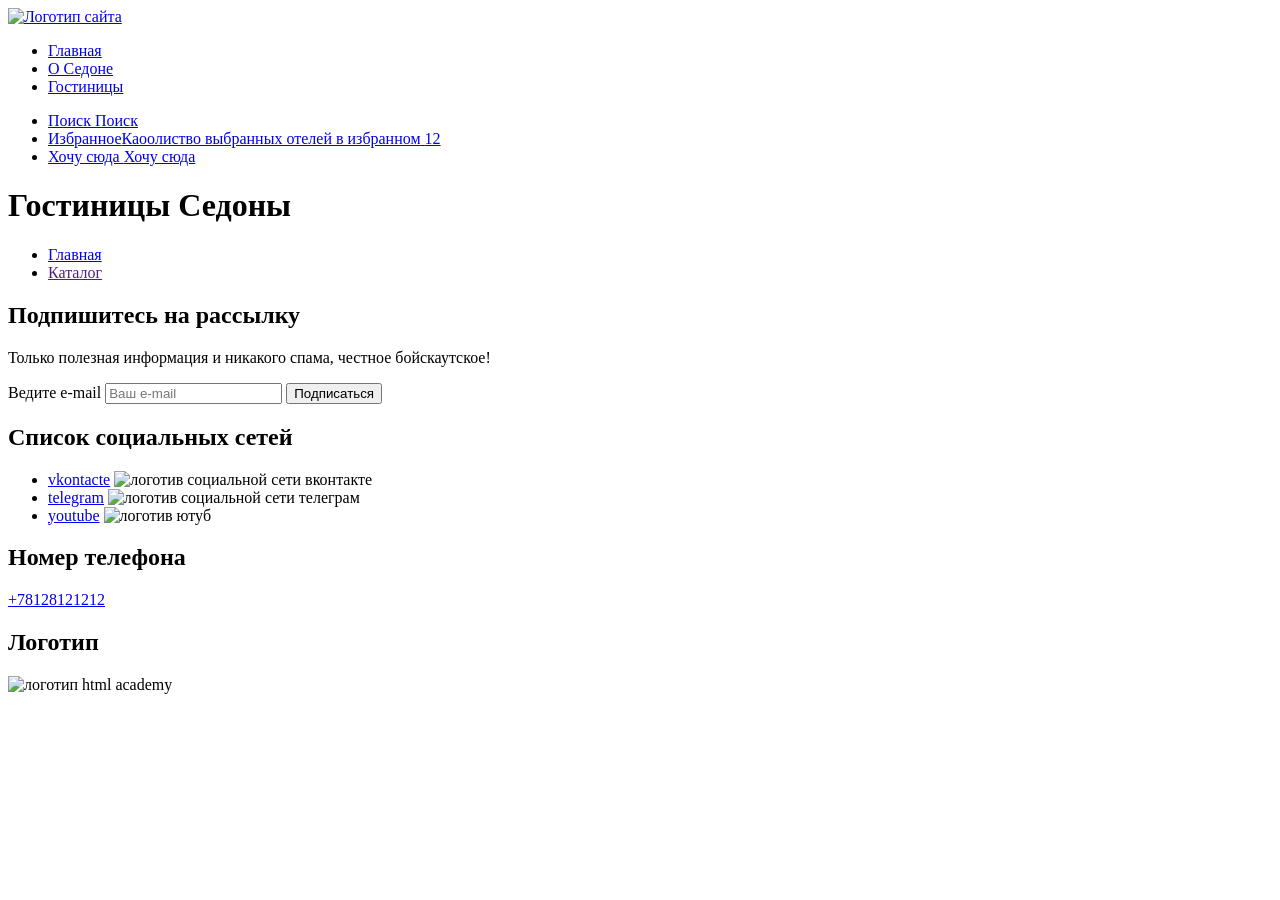
==== catalog.html @ b1a3b10a "Add files via upload внесла изменения на 2 странице" ====
<!DOCTYPE html>
<html lang="en">
<head>
    <meta charset="UTF-8">
    <meta name="viewport" content="width=device-width, initial-scale=1.0">
    <title>Document</title>
</head>
<body>
    <header class="page-header">
      <a href="index.html" class="logo" >
      <img src="#" alt="Логотип сайта" class="logo-image"></a>
      <nav class="navigation">
        <ul class="navigation-list">   
          <li class="navigation-item">
            <a class="navigation-link" href="about.html">Главная</a>
          </li>
          <li class="navigation-item">
            <a class="navigation-link" href="city.html">O Седоне</a>
          </li>
          <li class="navigation-item">
            <a class="navigation-link" href="Catalog.html">Гостиницы</a>
          </li>
        </ul>
      </nav>
      <nav>
        <ul class="navigation-list navigation-user">
          <li class="navigation-item">
            <a class="navigation-link-search" href="#">
              Поиск
              <span class="visually-hidden">Поиск</span>
            </a>
          </li>
          <li class="navigatio-item">
            <a class="navigation-link-favourites" href="#">
              Избранное<span class="visually-hidden"
                >Каоолиство выбранных отелей в избранном</span
              >
              <span class="likes-nambers">12</span>
            </a>
          </li>
          <li class="navigation-item">
            <a class="button-all" href="#"
              >Хочу сюда
              <span class="visually-hidden">Хочу сюда</span>
            </a>
          </li>
        </ul>
      </nav>
    </header>
    <main class="main-inner">
        <div>
            <h1>Гостиницы Седоны</h1>
            <ul class="breadcrambs">
                <li class="breadcrambs-item">
                    <a class="breadcrambs-link" href="index.html">Главная</a>
                </li>
                <li class="breadcrambs-item">
                    <a class="breadcrambs-link" href="">Каталог</a>
                </li>
            </ul>
            <form class="main-filter" action="https://htmlacademy.ru/" method="get">
                
            </form>
        </div>
    </main>




    <section>
      <div class="text-wite">
        <h2>Подпишитесь на рассылку</h2>
        <p>
          Только полезная информация и никакого спама, честное бойскаутское!
        </p>
      </div>
      <form
        class="subcribe-form"
        action="https://htmlacademy.ru/"
        method="post"
      >
        <label class="visually-hidden" for="subcribe-form">Ведите e-mail</label>
        <input
          type="email"
          name="user-email"
          id="subcribe-form"
          placeholder="Ваш e-mail">
        <button class="button-all" type="submit">Подписаться</button>
      </form>
    </section>


    <footer class="page-footer">
      
      <section class="footer-icons">
        <h2 class="visually-hidden">Список социальных сетей</h2>
        
        <ul>
          <li><a class="visually-hidden" href="https://vk.com/htmlacademy">vkontacte</a>
          <img src="#" alt="логотив социальной сети вконтакте"></li>

          <li><a class="visually-hidden" href="https://t.me/htmlacademy">telegram</a>
          <img src="#" alt="логотив социальной сети телеграм"></li>

          <li><a class="visually-hidden" href=https://www.youtube.com/user/htmlacademyru>youtube</a>
          <img src="#" alt="логотив ютуб"></li>
        </ul>
      </section>
      
      
      <section>
        <h2 class="visually-hidden">Номер телефона</h2>
        <a class="contact-phone" href="tel:+78128121212">+78128121212</a>
      </section>
      
      <section>
        <h2 class="visually-hidden">Логотип</h2>
        <a class="visually-hidden" href="#">
          
        </a>
        <img src="#" alt="логотип html academy">
      </section>
    </footer>
    
</body>
</html>
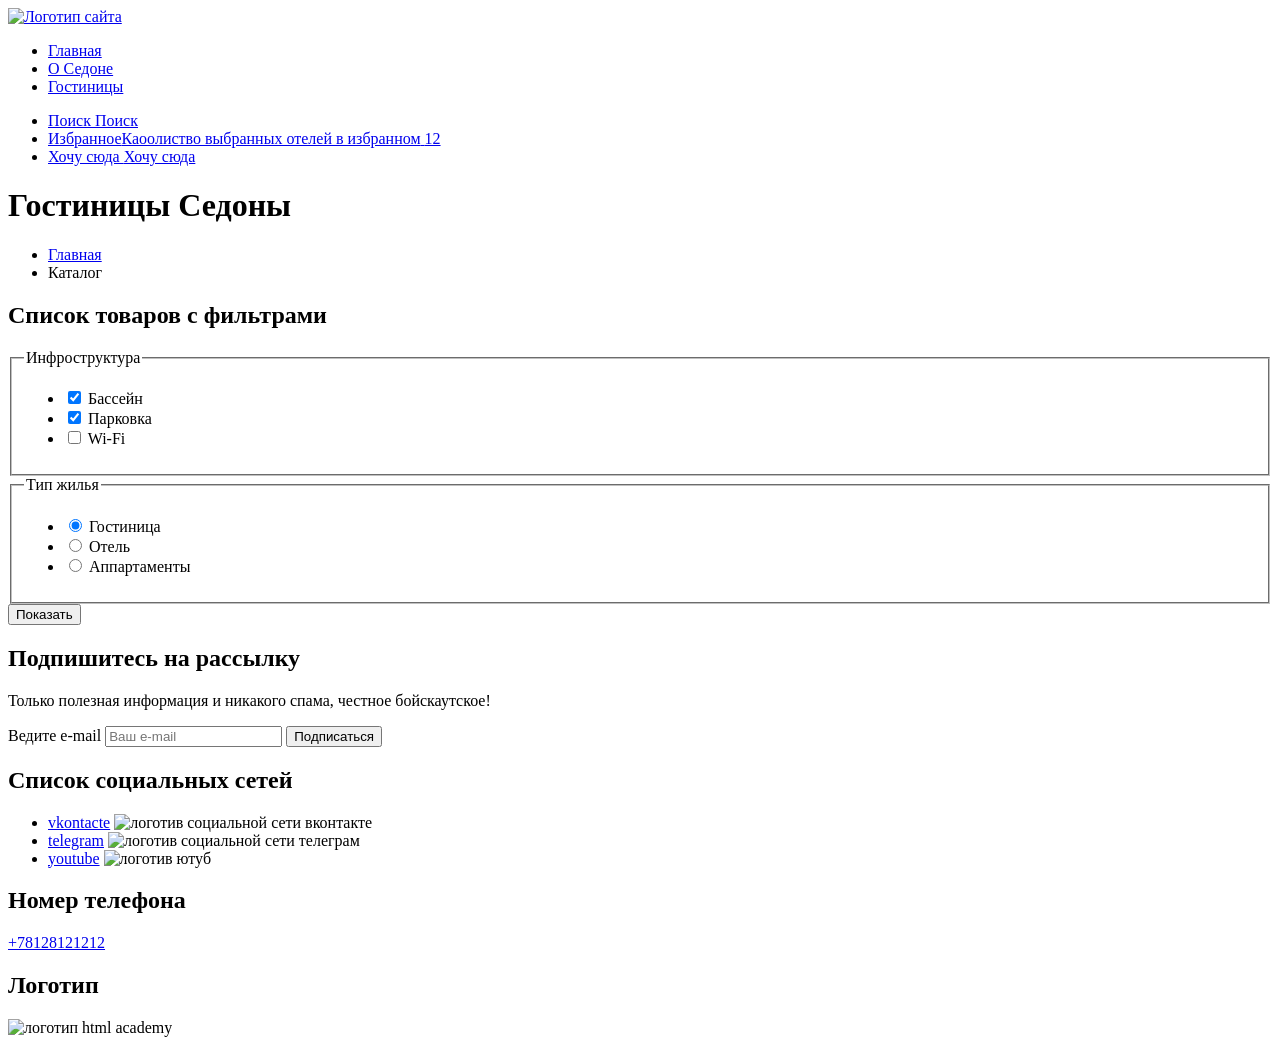
==== commit 518d9049: "Add files via upload добавление фильтров" ====
--- a/catalog.html
+++ b/catalog.html
@@ -1,126 +1,194 @@
-<!DOCTYPE html>
-<html lang="en">
-<head>
-    <meta charset="UTF-8">
-    <meta name="viewport" content="width=device-width, initial-scale=1.0">
-    <title>Document</title>
-</head>
-<body>
-    <header class="page-header">
-      <a href="index.html" class="logo" >
-      <img src="#" alt="Логотип сайта" class="logo-image"></a>
-      <nav class="navigation">
-        <ul class="navigation-list">   
-          <li class="navigation-item">
-            <a class="navigation-link" href="about.html">Главная</a>
-          </li>
-          <li class="navigation-item">
-            <a class="navigation-link" href="city.html">O Седоне</a>
-          </li>
-          <li class="navigation-item">
-            <a class="navigation-link" href="Catalog.html">Гостиницы</a>
-          </li>
-        </ul>
-      </nav>
-      <nav>
-        <ul class="navigation-list navigation-user">
-          <li class="navigation-item">
-            <a class="navigation-link-search" href="#">
-              Поиск
-              <span class="visually-hidden">Поиск</span>
-            </a>
-          </li>
-          <li class="navigatio-item">
-            <a class="navigation-link-favourites" href="#">
-              Избранное<span class="visually-hidden"
-                >Каоолиство выбранных отелей в избранном</span
-              >
-              <span class="likes-nambers">12</span>
-            </a>
-          </li>
-          <li class="navigation-item">
-            <a class="button-all" href="#"
-              >Хочу сюда
-              <span class="visually-hidden">Хочу сюда</span>
-            </a>
-          </li>
-        </ul>
-      </nav>
-    </header>
-    <main class="main-inner">
-        <div>
-            <h1>Гостиницы Седоны</h1>
-            <ul class="breadcrambs">
-                <li class="breadcrambs-item">
-                    <a class="breadcrambs-link" href="index.html">Главная</a>
-                </li>
-                <li class="breadcrambs-item">
-                    <a class="breadcrambs-link" href="">Каталог</a>
-                </li>
-            </ul>
-            <form class="main-filter" action="https://htmlacademy.ru/" method="get">
-                
-            </form>
-        </div>
-    </main>
-
-
-
-
-    <section>
-      <div class="text-wite">
-        <h2>Подпишитесь на рассылку</h2>
-        <p>
-          Только полезная информация и никакого спама, честное бойскаутское!
-        </p>
-      </div>
-      <form
-        class="subcribe-form"
-        action="https://htmlacademy.ru/"
-        method="post"
-      >
-        <label class="visually-hidden" for="subcribe-form">Ведите e-mail</label>
-        <input
-          type="email"
-          name="user-email"
-          id="subcribe-form"
-          placeholder="Ваш e-mail">
-        <button class="button-all" type="submit">Подписаться</button>
-      </form>
-    </section>
-
-
-    <footer class="page-footer">
-      
-      <section class="footer-icons">
-        <h2 class="visually-hidden">Список социальных сетей</h2>
-        
-        <ul>
-          <li><a class="visually-hidden" href="https://vk.com/htmlacademy">vkontacte</a>
-          <img src="#" alt="логотив социальной сети вконтакте"></li>
-
-          <li><a class="visually-hidden" href="https://t.me/htmlacademy">telegram</a>
-          <img src="#" alt="логотив социальной сети телеграм"></li>
-
-          <li><a class="visually-hidden" href=https://www.youtube.com/user/htmlacademyru>youtube</a>
-          <img src="#" alt="логотив ютуб"></li>
-        </ul>
-      </section>
-      
-      
-      <section>
-        <h2 class="visually-hidden">Номер телефона</h2>
-        <a class="contact-phone" href="tel:+78128121212">+78128121212</a>
-      </section>
-      
-      <section>
-        <h2 class="visually-hidden">Логотип</h2>
-        <a class="visually-hidden" href="#">
-          
-        </a>
-        <img src="#" alt="логотип html academy">
-      </section>
-    </footer>
-    
-</body>
-</html>+<!DOCTYPE html>
+<html lang="en">
+  <head>
+    <meta charset="UTF-8" />
+    <meta name="viewport" content="width=device-width, initial-scale=1.0" />
+    <title>Document</title>
+  </head>
+  <body>
+    <header class="page-header">
+      <a href="index.html" class="logo">
+        <img src="#" alt="Логотип сайта" class="logo-image"
+      /></a>
+      <nav class="navigation">
+        <ul class="navigation-list">
+          <li class="navigation-item">
+            <a class="navigation-link" href="about.html">Главная</a>
+          </li>
+          <li class="navigation-item">
+            <a class="navigation-link" href="city.html">O Седоне</a>
+          </li>
+          <li class="navigation-item">
+            <a class="navigation-link" href="Catalog.html">Гостиницы</a>
+          </li>
+        </ul>
+      </nav>
+      <nav>
+        <ul class="navigation-list navigation-user">
+          <li class="navigation-item">
+            <a class="navigation-link-search" href="#">
+              Поиск
+              <span class="visually-hidden">Поиск</span>
+            </a>
+          </li>
+          <li class="navigatio-item">
+            <a class="navigation-link-favourites" href="#">
+              Избранное<span class="visually-hidden"
+                >Каоолиство выбранных отелей в избранном</span
+              >
+              <span class="likes-nambers">12</span>
+            </a>
+          </li>
+          <li class="navigation-item">
+            <a class="button-all" href="#"
+              >Хочу сюда
+              <span class="visually-hidden">Хочу сюда</span>
+            </a>
+          </li>
+        </ul>
+      </nav>
+    </header>
+    <main class="main-inner">
+      <div>
+        <h1>Гостиницы Седоны</h1>
+        <ul class="breadcrambs">
+          <li class="breadcrambs-item">
+            <a class="breadcrambs-link" href="index.html">Главная</a>
+          </li>
+          <li class="breadcrambs-item">
+            <a class="breadcrambs-link">Каталог</a>
+          </li>
+        </ul>
+        <form
+          class="main-filter"
+          action="https://htmlacademy.ru/"
+          method="get"
+        ></form>
+      </div>
+      <section class="catalog-products">
+        <h2 class="visually-hidden">Список товаров с фильтрами</h2>
+        <form
+          class="catalo-filter"
+          accept="https://htmlacademy.ru/"
+          method="get"
+        >
+          <fieldset class="catalo-filter-group">
+            <legend class="catalo-filter-title" >Инфроструктура</legend>
+            <ul class="catalo-filter-list">
+             <li class="catalo-filter-item">
+              <label class="control">
+              <input type="checkbox" name="swimming-pool" checked>
+              Бассейн
+              </label>
+            </li>
+
+            <li class="catalo-filter-item">
+              <label class="control">
+              <input type="checkbox" name="parking-space" checked>
+              Парковка
+              </label>
+            </li>
+
+            <li class="catalo-filter-item">
+              <label class="control">
+              <input type="checkbox" name="wi-fi-web">
+              Wi-Fi
+              </label>
+            </li>
+          </fieldset >
+
+          <fieldset class="catalo-filter-group">
+            <legend class="catalo-filter-title" >Тип жилья</legend>
+            <ul class="catalo-filter-list">
+             <li class="catalo-filter-item">
+              <label class="control">
+              <input type="radio" name="swimming-pool" checked>
+              Гостиница
+              </label>
+            </li>
+
+            <li class="catalo-filter-item">
+              <label class="control">
+              <input type="radio" name="parking-space">
+              Отель
+              </label>
+            </li>
+
+            <li class="catalo-filter-item">
+              <label class="control">
+              <input type="radio" name="wi-fi-web">
+              Аппартаменты
+              </label>
+            </li>
+          </fieldset>
+
+
+
+          <button class="button-form" type="submit">Показать</button>
+        </form>
+      </section>
+    </main>
+
+    <section>
+      <div class="text-wite">
+        <h2>Подпишитесь на рассылку</h2>
+        <p>
+          Только полезная информация и никакого спама, честное бойскаутское!
+        </p>
+      </div>
+      <form
+        class="subcribe-form"
+        action="https://htmlacademy.ru/"
+        method="post"
+      >
+        <label class="visually-hidden" for="subcribe-form">Ведите e-mail</label>
+        <input
+          type="email"
+          name="user-email"
+          id="subcribe-form"
+          placeholder="Ваш e-mail"
+        />
+        <button class="button-all" type="submit">Подписаться</button>
+      </form>
+    </section>
+
+    <footer class="page-footer">
+      <section class="footer-icons">
+        <h2 class="visually-hidden">Список социальных сетей</h2>
+
+        <ul>
+          <li>
+            <a class="visually-hidden" href="https://vk.com/htmlacademy"
+              >vkontacte</a
+            >
+            <img src="#" alt="логотив социальной сети вконтакте" />
+          </li>
+
+          <li>
+            <a class="visually-hidden" href="https://t.me/htmlacademy"
+              >telegram</a >
+            <img src="#" alt="логотив социальной сети телеграм" />
+          </li>
+
+          <li>
+            <a class="visually-hidden"
+            href=https://www.youtube.com/user/htmlacademy
+            >youtube</a >
+            <img src="#" alt="логотив ютуб">
+          </li>
+        </ul>
+      </section>
+
+      <section>
+        <h2 class="visually-hidden">Номер телефона</h2>
+        <a class="contact-phone" href="tel:+78128121212">+78128121212</a>
+      </section>
+
+      <section>
+        <h2 class="visually-hidden">Логотип</h2>
+        <a class="visually-hidden" href="#"> </a>
+        <img src="#" alt="логотип html academy" />
+      </section>
+    </footer>
+  </body>
+</html>
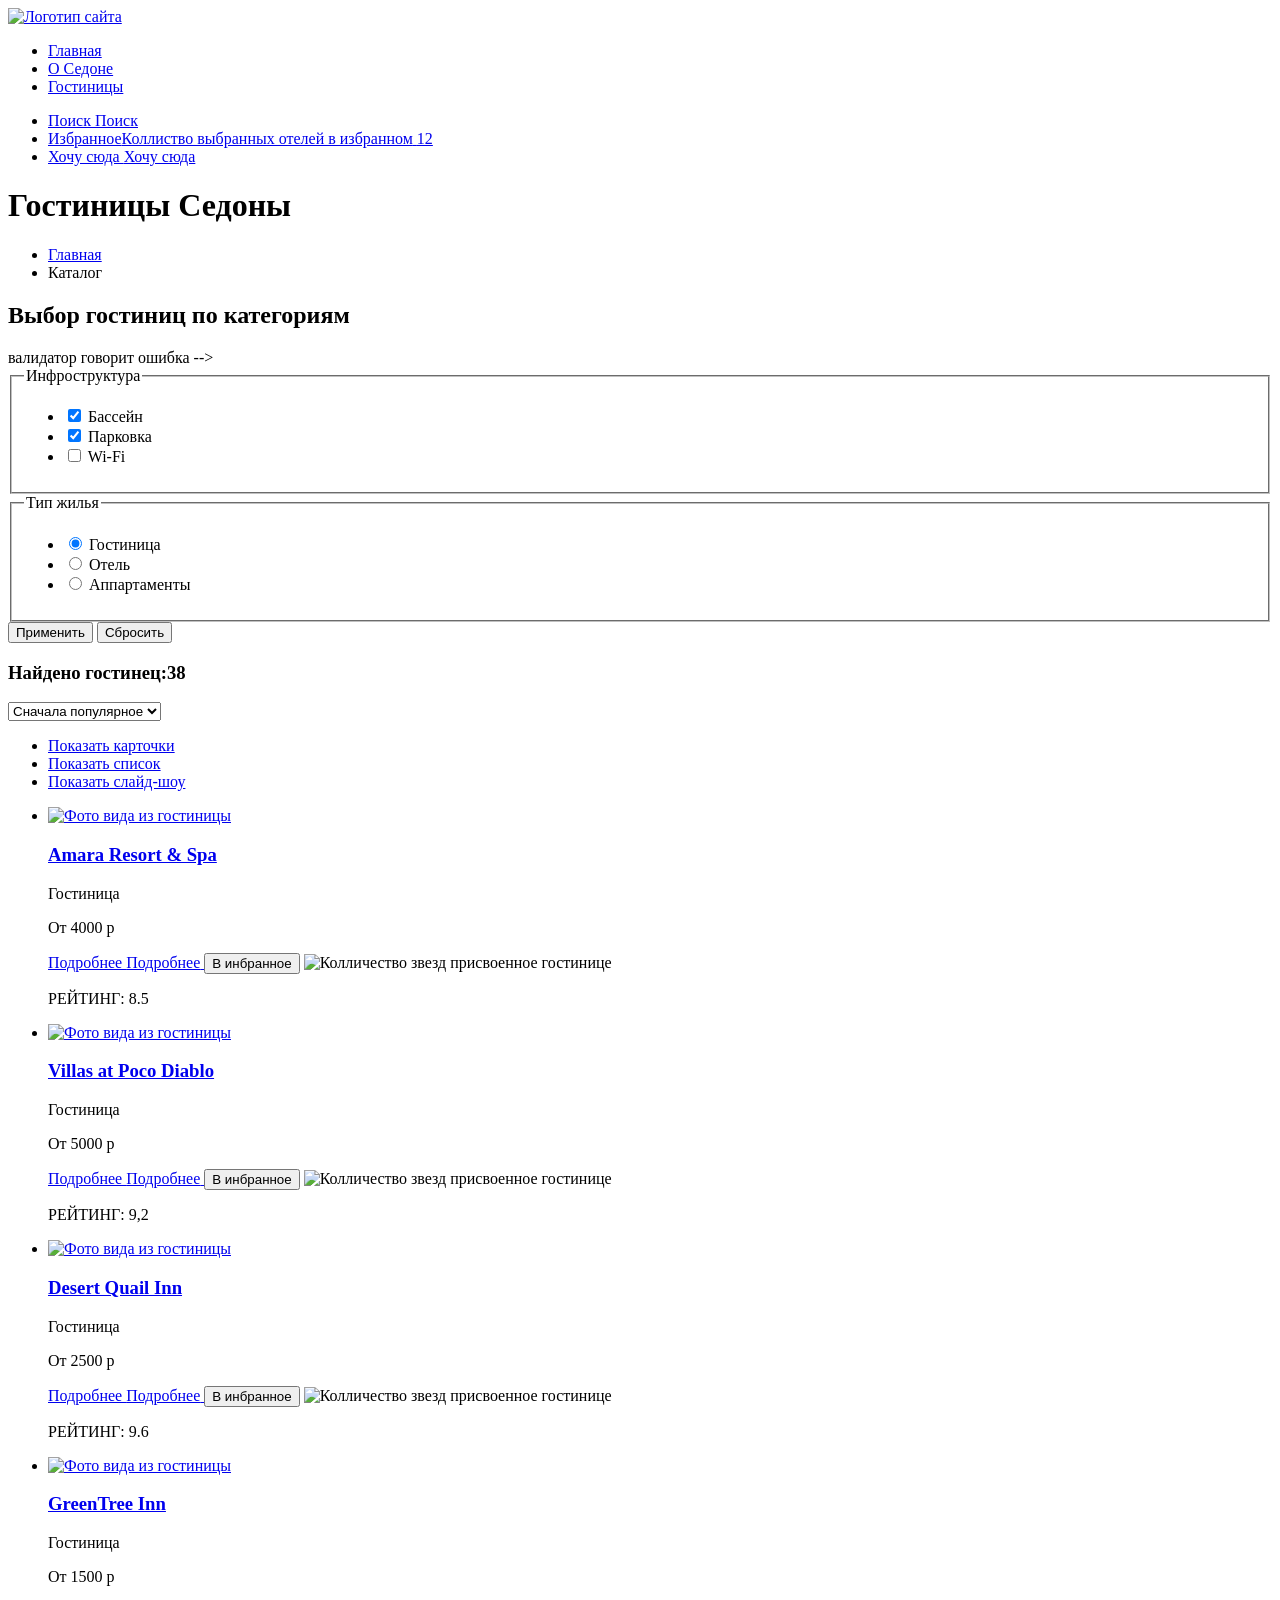
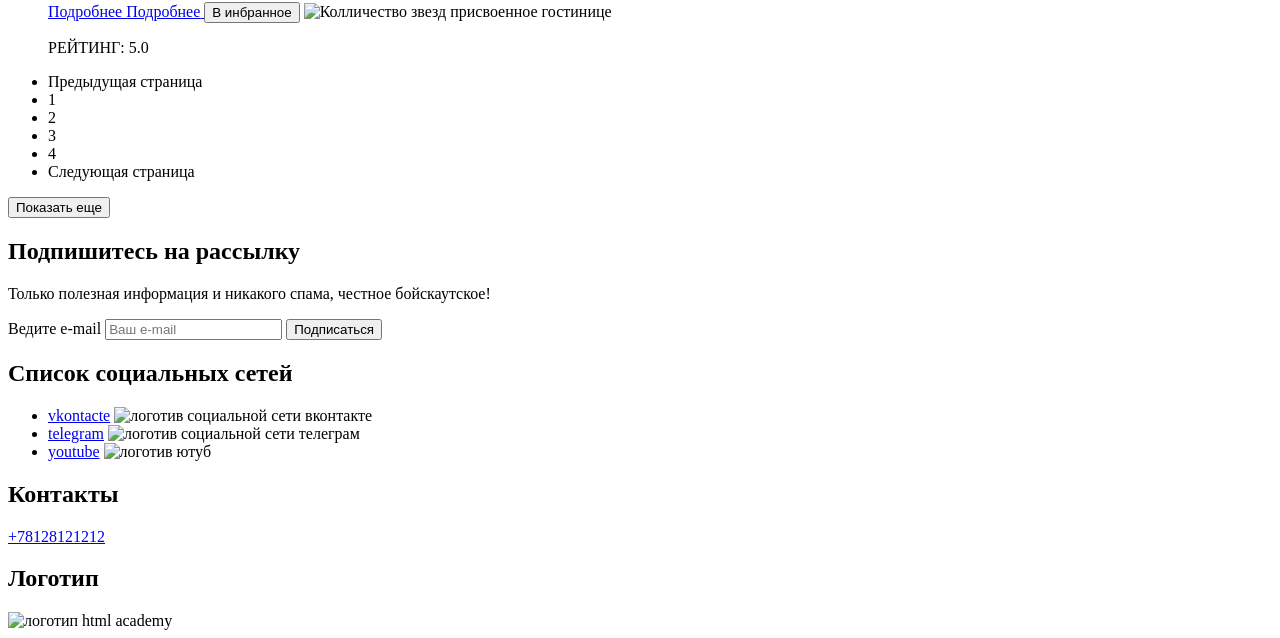
==== commit 127b0d51: "Add files via upload исправление ошибок после эфира" ====
--- a/catalog.html
+++ b/catalog.html
@@ -1,15 +1,14 @@
 <!DOCTYPE html>
 <html lang="en">
   <head>
-    <meta charset="UTF-8" />
-    <meta name="viewport" content="width=device-width, initial-scale=1.0" />
+    <meta charset="UTF-8">
+    <meta name="viewport" content="width=device-width, initial-scale=1.0">
     <title>Document</title>
   </head>
   <body>
     <header class="page-header">
       <a href="index.html" class="logo">
-        <img src="#" alt="Логотип сайта" class="logo-image"
-      /></a>
+        <img src="#" alt="Логотип сайта" class="logo-image"></a>
       <nav class="navigation">
         <ul class="navigation-list">
           <li class="navigation-item">
@@ -34,7 +33,7 @@
           <li class="navigatio-item">
             <a class="navigation-link-favourites" href="#">
               Избранное<span class="visually-hidden"
-                >Каоолиство выбранных отелей в избранном</span
+                >Коллиство выбранных отелей в избранном</span
               >
               <span class="likes-nambers">12</span>
             </a>
@@ -66,66 +65,210 @@
         ></form>
       </div>
       <section class="catalog-products">
-        <h2 class="visually-hidden">Список товаров с фильтрами</h2>
+        <h2 class="visually-hidden">Выбор гостиниц по категориям</h2>
         <form
-          class="catalo-filter"
-          accept="https://htmlacademy.ru/"
+          class="catalog-filter"
           method="get"
-        >
-          <fieldset class="catalo-filter-group">
-            <legend class="catalo-filter-title" >Инфроструктура</legend>
-            <ul class="catalo-filter-list">
-             <li class="catalo-filter-item">
-              <label class="control">
-              <input type="checkbox" name="swimming-pool" checked>
-              Бассейн
-              </label>
-            </li>
-
-            <li class="catalo-filter-item">
+          <!-- action="https://echo.htmlacademy.ru"> валидатор говорит ошибка -->
+          <fieldset class="catalog-filter-group">
+            <legend class="catalog-filter-title" >Инфроструктура</legend>
+            <ul class="catalog-filter-list">
+             <li class="catalog-filter-item">
+              <label class="control">
+               <input type="checkbox" name="swimming-pool" checked>
+               Бассейн
+              </label>
+             </li>
+
+             <li class="catalog-filter-item">
               <label class="control">
               <input type="checkbox" name="parking-space" checked>
               Парковка
               </label>
-            </li>
-
-            <li class="catalo-filter-item">
+             </li>
+
+             <li class="catalog-filter-item">
               <label class="control">
               <input type="checkbox" name="wi-fi-web">
               Wi-Fi
               </label>
-            </li>
-          </fieldset >
-
-          <fieldset class="catalo-filter-group">
-            <legend class="catalo-filter-title" >Тип жилья</legend>
-            <ul class="catalo-filter-list">
-             <li class="catalo-filter-item">
-              <label class="control">
-              <input type="radio" name="swimming-pool" checked>
+              </li>
+            </ul>
+
+          </fieldset>
+
+          <fieldset class="catalog-filter-group">
+            <legend class="catalog-filter-title" >Тип жилья</legend>
+            <ul class="catalog-filter-list">
+             <li class="catalog-filter-item">
+              <label class="control">
+              <input type="radio" name="product-group" checked>
               Гостиница
               </label>
-            </li>
-
-            <li class="catalo-filter-item">
-              <label class="control">
-              <input type="radio" name="parking-space">
+              </li>
+
+              <li class="catalog-filter-item">
+              <label class="control">
+              <input type="radio" name="product-group">
               Отель
               </label>
-            </li>
-
-            <li class="catalo-filter-item">
-              <label class="control">
-              <input type="radio" name="wi-fi-web">
+              </li>
+
+              <li class="catalog-filter-item">
+              <label class="control">
+              <input type="radio" name="product-group">
               Аппартаменты
               </label>
-            </li>
+              </li>
+            </ul>
           </fieldset>
-
-
-
-          <button class="button-form" type="submit">Показать</button>
+          <div>
+        <button class="button-form" type="submit">Применить</button>
+        <button class="button-form" type="reset">Сбросить</button>
+        </div>
         </form>
+
+
+
+        <div>
+          <h3 class="title-text">Найдено гостинец:38</h3>
+            <select class="catalog-filter" aria-label="Сортировка">
+            <option value="popular">Сначала популярное</option>
+            <option value="cheap">Сначала дешевое</option>
+            <option value="expensive">Сначала дорогое</option>
+          </select>
+          <ul>
+          <li>
+            <a class="button-view" href="#">
+            <span class="visually-hidden">Показать карточки</span>
+            </a>
+          </li>
+          <li>
+            <a class="button-view" href="#">
+            <span class="visually-hidden">Показать список</span>
+           </a>
+          </li>
+          <li>
+            <a class="button-view" href="#">
+            <span class="visually-hidden">Показать слайд-шоу</span>
+            </a>
+          </li>
+          </ul>
+        </div>
+          <ul class="product-card">
+            <li class="product-card-item">
+            <a class="product-card-link" href="product.html">
+            <img class="product-card-img" src="#" alt="Фото вида из гостиницы">
+            </a>
+            <a class="product-card-link" href="#" tabindex="-1">
+            <h3 class="title-product-card">Amara Resort & Spa</h3>
+            </a>
+            <p class="title-price">Гостиница</p>
+            <p class="product-price">От 4000 р</p>
+            <a class="button-all" href="#"
+              >Подробнее
+              <span class="visually-hidden">Подробнее</span>
+            </a>
+            <button class="button-form-like" type="button">В инбранное</button>
+            <img src="#" alt="Колличество звезд присвоенное гостинице">
+            <p class="reiting-product-text">
+              <span class="reiting-product">РЕЙТИНГ: 8.5</span>
+            </p>
+            </li>
+
+
+             <li class="product-card-item">
+            <a class="product-card-link" href="product.html" tabindex="-1">
+            <img class="product-card-img" src="#" alt="Фото вида из гостиницы">
+
+            </a>
+            <a class="product-card-link" href="#">
+            <h3 class="title-product-card">Villas at Poco Diablo</h3></a>
+            <p class="title-price">Гостиница</p>
+            <p class="product-price">От 5000 р</p>
+            <a class="button-all" href="#"
+              >Подробнее
+              <span class="visually-hidden">Подробнее</span>
+            </a>
+            <button class="button-form-like" type="button">В инбранное</button>
+            <img src="#" alt="Колличество звезд присвоенное гостинице">
+            <p class="reiting-product-text">
+              <span class="reiting-product">РЕЙТИНГ: 9,2</span>
+            </p>
+            </li>
+
+
+
+             <li class="product-card-item">
+            <a class="product-card-link" href="product.html" tabindex="-1">
+            <img class="product-card-img" src="#" alt="Фото вида из гостиницы">
+            </a>
+            <a class="product-card-link" href="#">
+            <h3 class="title-product-card">Desert Quail Inn</h3></a>
+            <p class="title-price">Гостиница</p>
+            <p class="product-price">От 2500 р</p>
+            <a class="button-all" href="#"
+              >Подробнее
+              <span class="visually-hidden">Подробнее</span>
+            </a>
+            <button class="button-form-like" type="button">В инбранное</button>
+            <img src="#" alt="Колличество звезд присвоенное гостинице">
+            <p class="reiting-product-text">
+              <span class="reiting-product">РЕЙТИНГ: 9.6</span>
+            </p>
+            </li>
+
+
+
+             <li class="product-card-item">
+            <a class="product-card-link" href="product.html" tabindex="-1">
+            <img class="product-card-img" src="#" alt="Фото вида из гостиницы">
+
+            </a>
+            <a class="product-card-link" href="#">
+            <h3 class="title-product-card">GreenTree Inn</h3></a>
+            <p class="title-price">Гостиница</p>
+            <p class="product-price">От 1500 р</p>
+            <a class="button-all" href="#"
+              >Подробнее
+              <span class="visually-hidden">Подробнее</span>
+            </a>
+            <button class="button-form-like" type="button">В инбранное</button>
+            <img src="#" alt="Колличество звезд присвоенное гостинице">
+            <p class="reiting-product-text">
+              <span class="reiting-product">РЕЙТИНГ: 5.0</span>
+            </p>
+            </li>
+          </ul>
+
+          <ul class="pagination">
+            <li class= "pagination-item">
+              <a class="pagination-link pagination-prev pafination-disabled">
+                <span class="visually-hidden">Предыдущая страница</span>
+              </a>
+            </li>
+            <li class="pagination-item>
+              <a class= "pagination-link">1</a>
+            </li>
+            <li class="pagination-item>
+              <a class="pagination-link pagination-current">2</a>
+            </li>
+            <li class="pagination-item>
+              <a class="pagination-link pagination-current">3</a>
+            </li>
+            <li class="pagination-item>
+              <a class="pagination-link pagination-current">4</a>
+            </li>
+            <li class="pagination-item">
+              <a class="pagination-link pagination-next href="#">
+                <span class="visually-hidden">Следующая страница</span>
+              </a>
+            </li>
+          </ul>
+          <button class="button pgination-show-more">Показать еще</button>
+
+
+
       </section>
     </main>
 
@@ -146,8 +289,7 @@
           type="email"
           name="user-email"
           id="subcribe-form"
-          placeholder="Ваш e-mail"
-        />
+          placeholder="Ваш e-mail">
         <button class="button-all" type="submit">Подписаться</button>
       </form>
     </section>
@@ -161,13 +303,13 @@
             <a class="visually-hidden" href="https://vk.com/htmlacademy"
               >vkontacte</a
             >
-            <img src="#" alt="логотив социальной сети вконтакте" />
+            <img src="#" alt="логотив социальной сети вконтакте">
           </li>
 
           <li>
             <a class="visually-hidden" href="https://t.me/htmlacademy"
               >telegram</a >
-            <img src="#" alt="логотив социальной сети телеграм" />
+            <img src="#" alt="логотив социальной сети телеграм">
           </li>
 
           <li>
@@ -180,14 +322,14 @@
       </section>
 
       <section>
-        <h2 class="visually-hidden">Номер телефона</h2>
+        <h2 class="visually-hidden">Контакты</h2>
         <a class="contact-phone" href="tel:+78128121212">+78128121212</a>
       </section>
 
       <section>
         <h2 class="visually-hidden">Логотип</h2>
         <a class="visually-hidden" href="#"> </a>
-        <img src="#" alt="логотип html academy" />
+        <img src="#" alt="логотип html academy">
       </section>
     </footer>
   </body>
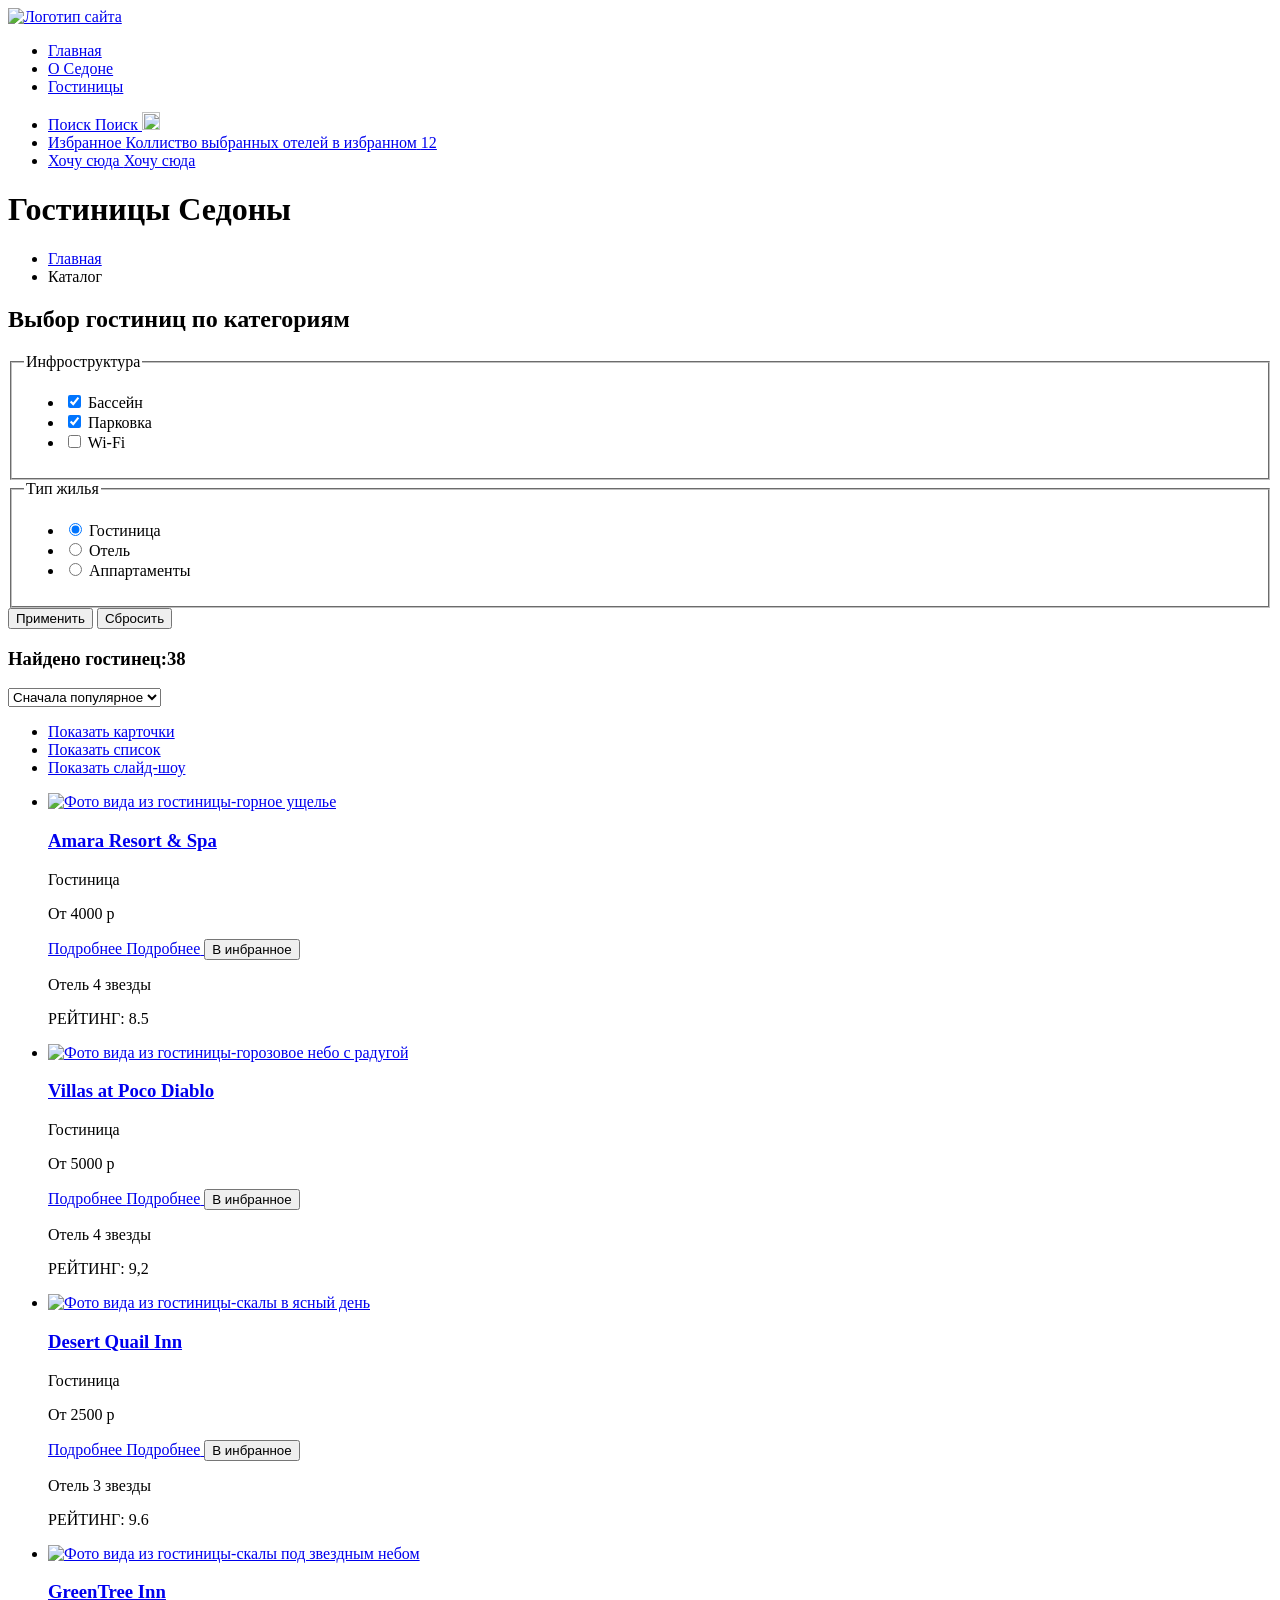
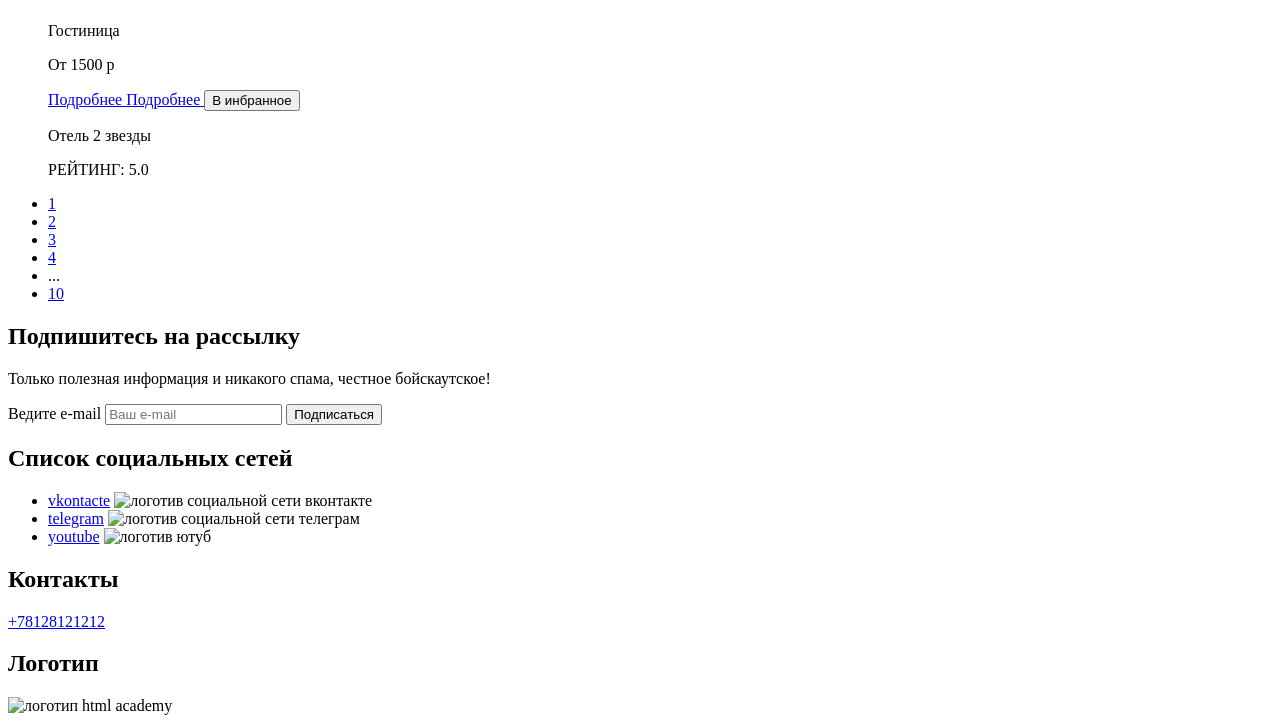
==== commit 8388ae24: "добавляет изменения в каталог страницы" ====
--- a/catalog.html
+++ b/catalog.html
@@ -1,18 +1,21 @@
 <!DOCTYPE html>
 <html lang="en">
+
   <head>
     <meta charset="UTF-8">
     <meta name="viewport" content="width=device-width, initial-scale=1.0">
+    <link rel="stylesheet" href="styles/styles.css">
     <title>Document</title>
   </head>
+
   <body>
     <header class="page-header">
       <a href="index.html" class="logo">
-        <img src="#" alt="Логотип сайта" class="logo-image"></a>
+        <img src="images/logo.svg" width="138" height="64" alt="Логотип сайта" class="logo-image"></a>
       <nav class="navigation">
         <ul class="navigation-list">
           <li class="navigation-item">
-            <a class="navigation-link" href="about.html">Главная</a>
+            <a class="navigation-link" href="index.html">Главная</a>
           </li>
           <li class="navigation-item">
             <a class="navigation-link" href="city.html">O Седоне</a>
@@ -28,19 +31,19 @@
             <a class="navigation-link-search" href="#">
               Поиск
               <span class="visually-hidden">Поиск</span>
+              <img src="#" width="18" height="18" alt="">
             </a>
           </li>
           <li class="navigatio-item">
             <a class="navigation-link-favourites" href="#">
-              Избранное<span class="visually-hidden"
-                >Коллиство выбранных отелей в избранном</span
-              >
+              Избранное
+              <span class="visually-hidden">Коллиство выбранных отелей в избранном</span>
               <span class="likes-nambers">12</span>
-            </a>
-          </li>
-          <li class="navigation-item">
-            <a class="button-all" href="#"
-              >Хочу сюда
+
+            </a>
+          </li>
+          <li class="navigation-item">
+            <a class="button-all" href="#">Хочу сюда
               <span class="visually-hidden">Хочу сюда</span>
             </a>
           </li>
@@ -58,241 +61,240 @@
             <a class="breadcrambs-link">Каталог</a>
           </li>
         </ul>
-        <form
-          class="main-filter"
-          action="https://htmlacademy.ru/"
-          method="get"
-        ></form>
+        <form class="main-filter" action="https://htmlacademy.ru/" method="get"></form>
       </div>
       <section class="catalog-products">
         <h2 class="visually-hidden">Выбор гостиниц по категориям</h2>
-        <form
-          class="catalog-filter"
-          method="get"
-          <!-- action="https://echo.htmlacademy.ru"> валидатор говорит ошибка -->
+        <form class="catalog-filter" action="https://echo.htmlacademy.ru" method="get">
           <fieldset class="catalog-filter-group">
-            <legend class="catalog-filter-title" >Инфроструктура</legend>
+            <legend class="catalog-filter-title">Инфроструктура</legend>
             <ul class="catalog-filter-list">
-             <li class="catalog-filter-item">
-              <label class="control">
-               <input type="checkbox" name="swimming-pool" checked>
-               Бассейн
-              </label>
-             </li>
-
-             <li class="catalog-filter-item">
-              <label class="control">
-              <input type="checkbox" name="parking-space" checked>
-              Парковка
-              </label>
-             </li>
-
-             <li class="catalog-filter-item">
-              <label class="control">
-              <input type="checkbox" name="wi-fi-web">
-              Wi-Fi
-              </label>
+              <li class="catalog-filter-item">
+                <label class="control" for="pool">
+                  <input type="checkbox" id="pool" name="swimming-pool" checked>
+                  Бассейн
+                </label>
+              </li>
+
+              <li class="catalog-filter-item">
+                <label class="control" for="parking">
+                  <input type="checkbox" id="parking" name="parking-space" checked>
+                  Парковка
+                </label>
+              </li>
+
+              <li class="catalog-filter-item">
+                <label class="control" for="wi-fi">
+                  <input type="checkbox" id="wi-fi" name="wi-fi-web">
+                  Wi-Fi
+                </label>
               </li>
             </ul>
 
           </fieldset>
 
           <fieldset class="catalog-filter-group">
-            <legend class="catalog-filter-title" >Тип жилья</legend>
+            <legend class="catalog-filter-title">Тип жилья</legend>
             <ul class="catalog-filter-list">
-             <li class="catalog-filter-item">
-              <label class="control">
-              <input type="radio" name="product-group" checked>
-              Гостиница
-              </label>
-              </li>
-
-              <li class="catalog-filter-item">
-              <label class="control">
-              <input type="radio" name="product-group">
-              Отель
-              </label>
-              </li>
-
-              <li class="catalog-filter-item">
-              <label class="control">
-              <input type="radio" name="product-group">
-              Аппартаменты
-              </label>
+              <li class="catalog-filter-item">
+                <label class="control" for="hotel">
+                  <input type="radio" id="hotel" name="product-group" checked>
+                  Гостиница
+                </label>
+              </li>
+
+              <li class="catalog-filter-item">
+                <label class="control" for="hostel">
+                  <input type="radio" id="hostel" name="product-group">
+                  Отель
+                </label>
+              </li>
+
+              <li class="catalog-filter-item">
+                <label class="control" for="apartment">
+                  <input type="radio" id="apartment" name="product-group">
+                  Аппартаменты
+                </label>
               </li>
             </ul>
           </fieldset>
           <div>
-        <button class="button-form" type="submit">Применить</button>
-        <button class="button-form" type="reset">Сбросить</button>
-        </div>
+            <button class="button-form" type="submit">Применить</button>
+            <button class="button-form" type="reset">Сбросить</button>
+          </div>
         </form>
 
 
 
         <div>
           <h3 class="title-text">Найдено гостинец:38</h3>
-            <select class="catalog-filter" aria-label="Сортировка">
+          <select class="catalog-filter" aria-label="Сортировка">
             <option value="popular">Сначала популярное</option>
             <option value="cheap">Сначала дешевое</option>
             <option value="expensive">Сначала дорогое</option>
           </select>
           <ul>
-          <li>
-            <a class="button-view" href="#">
-            <span class="visually-hidden">Показать карточки</span>
-            </a>
-          </li>
-          <li>
-            <a class="button-view" href="#">
-            <span class="visually-hidden">Показать список</span>
-           </a>
-          </li>
-          <li>
-            <a class="button-view" href="#">
-            <span class="visually-hidden">Показать слайд-шоу</span>
-            </a>
-          </li>
-          </ul>
-        </div>
-          <ul class="product-card">
-            <li class="product-card-item">
-            <a class="product-card-link" href="product.html">
-            <img class="product-card-img" src="#" alt="Фото вида из гостиницы">
-            </a>
-            <a class="product-card-link" href="#" tabindex="-1">
-            <h3 class="title-product-card">Amara Resort & Spa</h3>
-            </a>
-            <p class="title-price">Гостиница</p>
-            <p class="product-price">От 4000 р</p>
-            <a class="button-all" href="#"
-              >Подробнее
-              <span class="visually-hidden">Подробнее</span>
-            </a>
-            <button class="button-form-like" type="button">В инбранное</button>
-            <img src="#" alt="Колличество звезд присвоенное гостинице">
-            <p class="reiting-product-text">
-              <span class="reiting-product">РЕЙТИНГ: 8.5</span>
-            </p>
-            </li>
-
-
-             <li class="product-card-item">
-            <a class="product-card-link" href="product.html" tabindex="-1">
-            <img class="product-card-img" src="#" alt="Фото вида из гостиницы">
-
-            </a>
-            <a class="product-card-link" href="#">
-            <h3 class="title-product-card">Villas at Poco Diablo</h3></a>
-            <p class="title-price">Гостиница</p>
-            <p class="product-price">От 5000 р</p>
-            <a class="button-all" href="#"
-              >Подробнее
-              <span class="visually-hidden">Подробнее</span>
-            </a>
-            <button class="button-form-like" type="button">В инбранное</button>
-            <img src="#" alt="Колличество звезд присвоенное гостинице">
-            <p class="reiting-product-text">
-              <span class="reiting-product">РЕЙТИНГ: 9,2</span>
-            </p>
-            </li>
-
-
-
-             <li class="product-card-item">
-            <a class="product-card-link" href="product.html" tabindex="-1">
-            <img class="product-card-img" src="#" alt="Фото вида из гостиницы">
-            </a>
-            <a class="product-card-link" href="#">
-            <h3 class="title-product-card">Desert Quail Inn</h3></a>
-            <p class="title-price">Гостиница</p>
-            <p class="product-price">От 2500 р</p>
-            <a class="button-all" href="#"
-              >Подробнее
-              <span class="visually-hidden">Подробнее</span>
-            </a>
-            <button class="button-form-like" type="button">В инбранное</button>
-            <img src="#" alt="Колличество звезд присвоенное гостинице">
-            <p class="reiting-product-text">
-              <span class="reiting-product">РЕЙТИНГ: 9.6</span>
-            </p>
-            </li>
-
-
-
-             <li class="product-card-item">
-            <a class="product-card-link" href="product.html" tabindex="-1">
-            <img class="product-card-img" src="#" alt="Фото вида из гостиницы">
-
-            </a>
-            <a class="product-card-link" href="#">
-            <h3 class="title-product-card">GreenTree Inn</h3></a>
-            <p class="title-price">Гостиница</p>
-            <p class="product-price">От 1500 р</p>
-            <a class="button-all" href="#"
-              >Подробнее
-              <span class="visually-hidden">Подробнее</span>
-            </a>
-            <button class="button-form-like" type="button">В инбранное</button>
-            <img src="#" alt="Колличество звезд присвоенное гостинице">
-            <p class="reiting-product-text">
-              <span class="reiting-product">РЕЙТИНГ: 5.0</span>
-            </p>
-            </li>
-          </ul>
-
-          <ul class="pagination">
-            <li class= "pagination-item">
-              <a class="pagination-link pagination-prev pafination-disabled">
-                <span class="visually-hidden">Предыдущая страница</span>
+            <li>
+              <a class="button-view" href="#">
+                <span class="visually-hidden">Показать карточки</span>
               </a>
             </li>
-            <li class="pagination-item>
-              <a class= "pagination-link">1</a>
+            <li>
+              <a class="button-view" href="#">
+                <span class="visually-hidden">Показать список</span>
+              </a>
             </li>
-            <li class="pagination-item>
-              <a class="pagination-link pagination-current">2</a>
-            </li>
-            <li class="pagination-item>
-              <a class="pagination-link pagination-current">3</a>
-            </li>
-            <li class="pagination-item>
-              <a class="pagination-link pagination-current">4</a>
-            </li>
-            <li class="pagination-item">
-              <a class="pagination-link pagination-next href="#">
-                <span class="visually-hidden">Следующая страница</span>
+            <li>
+              <a class="button-view" href="#">
+                <span class="visually-hidden">Показать слайд-шоу</span>
               </a>
             </li>
           </ul>
-          <button class="button pgination-show-more">Показать еще</button>
-
-
-
+        </div>
+        <ul class="product-card">
+          <li class="product-card-item">
+            <a class="product-card-link" href="product.html">
+              <img class="product-card-img" src="images/hotel-1 (1).jpg" width="300" height="212"
+                alt="Фото вида из гостиницы-горное ущелье">
+            </a>
+            <a class="product-card-link" href="#" tabindex="-1">
+              <h3 class="title-product-card">Amara Resort & Spa</h3>
+            </a>
+            <p class="title-price">Гостиница</p>
+            <p class="product-price">От 4000 р</p>
+            <a class="button-all" href="#">Подробнее
+              <span class="visually-hidden">Подробнее</span>
+            </a>
+            <button class="button-all button-form-like" type="button">В инбранное</button>
+            <p class="stars four-stars">
+              <span class="visually-hidden">Отель 4 звезды</span>
+            </p>
+
+            <p class="reiting-product-text">
+              <span class="reiting-product">РЕЙТИНГ: 8.5</span>
+            </p>
+          </li>
+
+
+          <li class="product-card-item">
+            <a class="product-card-link" href="product.html" tabindex="-1">
+              <img class="product-card-img" src="images/hotel-2 (1).jpg" width="300" height="212"
+                alt="Фото вида из гостиницы-горозовое небо с радугой">
+
+            </a>
+            <a class="product-card-link" href="#">
+              <h3 class="title-product-card">Villas at Poco Diablo</h3>
+            </a>
+            <p class="title-price">Гостиница</p>
+            <p class="product-price">От 5000 р</p>
+            <a class="button-all" href="#">Подробнее
+              <span class="visually-hidden">Подробнее</span>
+            </a>
+            <button class="button-all button-form-like" type="button">В инбранное</button>
+            <p class="stars four-stars">
+              <span class="visually-hidden">Отель 4 звезды</span>
+            </p>
+            <p class="reiting-product-text">
+              <span class="reiting-product">РЕЙТИНГ: 9,2</span>
+            </p>
+          </li>
+
+
+
+          <li class="product-card-item">
+            <a class="product-card-link" href="product.html" tabindex="-1">
+              <img class="product-card-img" src="images/hotel-3 (1).jpg" width="300" height="212"
+                alt="Фото вида из гостиницы-скалы в ясный день">
+            </a>
+            <a class="product-card-link" href="#">
+              <h3 class="title-product-card">Desert Quail Inn</h3>
+            </a>
+            <p class="title-price">Гостиница</p>
+            <p class="product-price">От 2500 р</p>
+            <a class="button-all" href="#">Подробнее
+              <span class="visually-hidden">Подробнее</span>
+            </a>
+            <button class="button-all button-form-like" type="button">В инбранное</button>
+            <p class="stars three-stars">
+              <span class="visually-hidden">Отель 3 звезды</span>
+            </p>
+            <p class="reiting-product-text">
+              <span class="reiting-product">РЕЙТИНГ: 9.6</span>
+            </p>
+          </li>
+
+
+
+          <li class="product-card-item">
+            <a class="product-card-link" href="product.html" tabindex="-1">
+              <img class="product-card-img" src="images/hotel-4 (1).jpg" width="300" height="212"
+                alt="Фото вида из гостиницы-скалы под звездным небом">
+
+            </a>
+            <a class="product-card-link" href="#">
+              <h3 class="title-product-card">GreenTree Inn</h3>
+            </a>
+            <p class="title-price">Гостиница</p>
+            <p class="product-price">От 1500 р</p>
+            <a class="button-all" href="#">Подробнее
+              <span class="visually-hidden">Подробнее</span>
+            </a>
+            <button class="button-all button-form-like" type="button">В инбранное</button>
+            <p class="stars two-stars">
+              <span class="visually-hidden">Отель 2 звезды</span>
+            </p>
+            <p class="reiting-product-text">
+              <span class="reiting-product">РЕЙТИНГ: 5.0</span>
+            </p>
+          </li>
+        </ul>
+
+        <ul class="pagination">
+
+          <li class="pagination-item">
+            <a class="pagination-link" href="#">1</a>
+          </li>
+          <li class="pagination-item">
+            <a class="pagination-link" href="#">2</a>
+          </li>
+          <li class="pagination-item">
+            <a class="pagination-link" href="#">3</a>
+          </li>
+          <li class="pagination-item">
+            <a class="pagination-link" href="#">4</a>
+          </li>
+          <li class="pagination-item">
+            <span class="pagination-more"> ... </span>
+          </li>
+          </li>
+          <li class="pagination-item">
+            <a class="pagination-link" href="#">10</a>
+          </li>
+        </ul>
+
+
+
+      </section>
+
+
+
+
+
+      <section>
+        <div class="text-wite">
+          <h2>Подпишитесь на рассылку</h2>
+          <p>
+            Только полезная информация и никакого спама, честное бойскаутское!
+          </p>
+        </div>
+        <form class="subcribe-form" action="https://htmlacademy.ru/" method="post">
+          <label class="visually-hidden" for="subcribe-form">Ведите e-mail</label>
+          <input type="email" name="user-email" id="subcribe-form" placeholder="Ваш e-mail">
+          <button class="button-all" type="submit">Подписаться</button>
+        </form>
       </section>
     </main>
 
-    <section>
-      <div class="text-wite">
-        <h2>Подпишитесь на рассылку</h2>
-        <p>
-          Только полезная информация и никакого спама, честное бойскаутское!
-        </p>
-      </div>
-      <form
-        class="subcribe-form"
-        action="https://htmlacademy.ru/"
-        method="post"
-      >
-        <label class="visually-hidden" for="subcribe-form">Ведите e-mail</label>
-        <input
-          type="email"
-          name="user-email"
-          id="subcribe-form"
-          placeholder="Ваш e-mail">
-        <button class="button-all" type="submit">Подписаться</button>
-      </form>
-    </section>
 
     <footer class="page-footer">
       <section class="footer-icons">
@@ -300,23 +302,18 @@
 
         <ul>
           <li>
-            <a class="visually-hidden" href="https://vk.com/htmlacademy"
-              >vkontacte</a
-            >
-            <img src="#" alt="логотив социальной сети вконтакте">
+            <a class="visually-hidden" href="https://vk.com/htmlacademy">vkontacte</a>
+            <img src="#" width="24" height="14" alt="логотив социальной сети вконтакте">
           </li>
 
           <li>
-            <a class="visually-hidden" href="https://t.me/htmlacademy"
-              >telegram</a >
-            <img src="#" alt="логотив социальной сети телеграм">
+            <a class="visually-hidden" href="https://t.me/htmlacademy">telegram</a>
+            <img src="#" width="18" height="15.1" alt="логотив социальной сети телеграм">
           </li>
 
           <li>
-            <a class="visually-hidden"
-            href=https://www.youtube.com/user/htmlacademy
-            >youtube</a >
-            <img src="#" alt="логотив ютуб">
+            <a class="visually-hidden" href=https://www.youtube.com/user/htmlacademy>youtube</a>
+            <img src="#" width="22" height="17" alt="логотив ютуб">
           </li>
         </ul>
       </section>
@@ -329,8 +326,9 @@
       <section>
         <h2 class="visually-hidden">Логотип</h2>
         <a class="visually-hidden" href="#"> </a>
-        <img src="#" alt="логотип html academy">
+        <img src="#" width="114.9" height="32.9" alt="логотип html academy">
       </section>
     </footer>
   </body>
+
 </html>
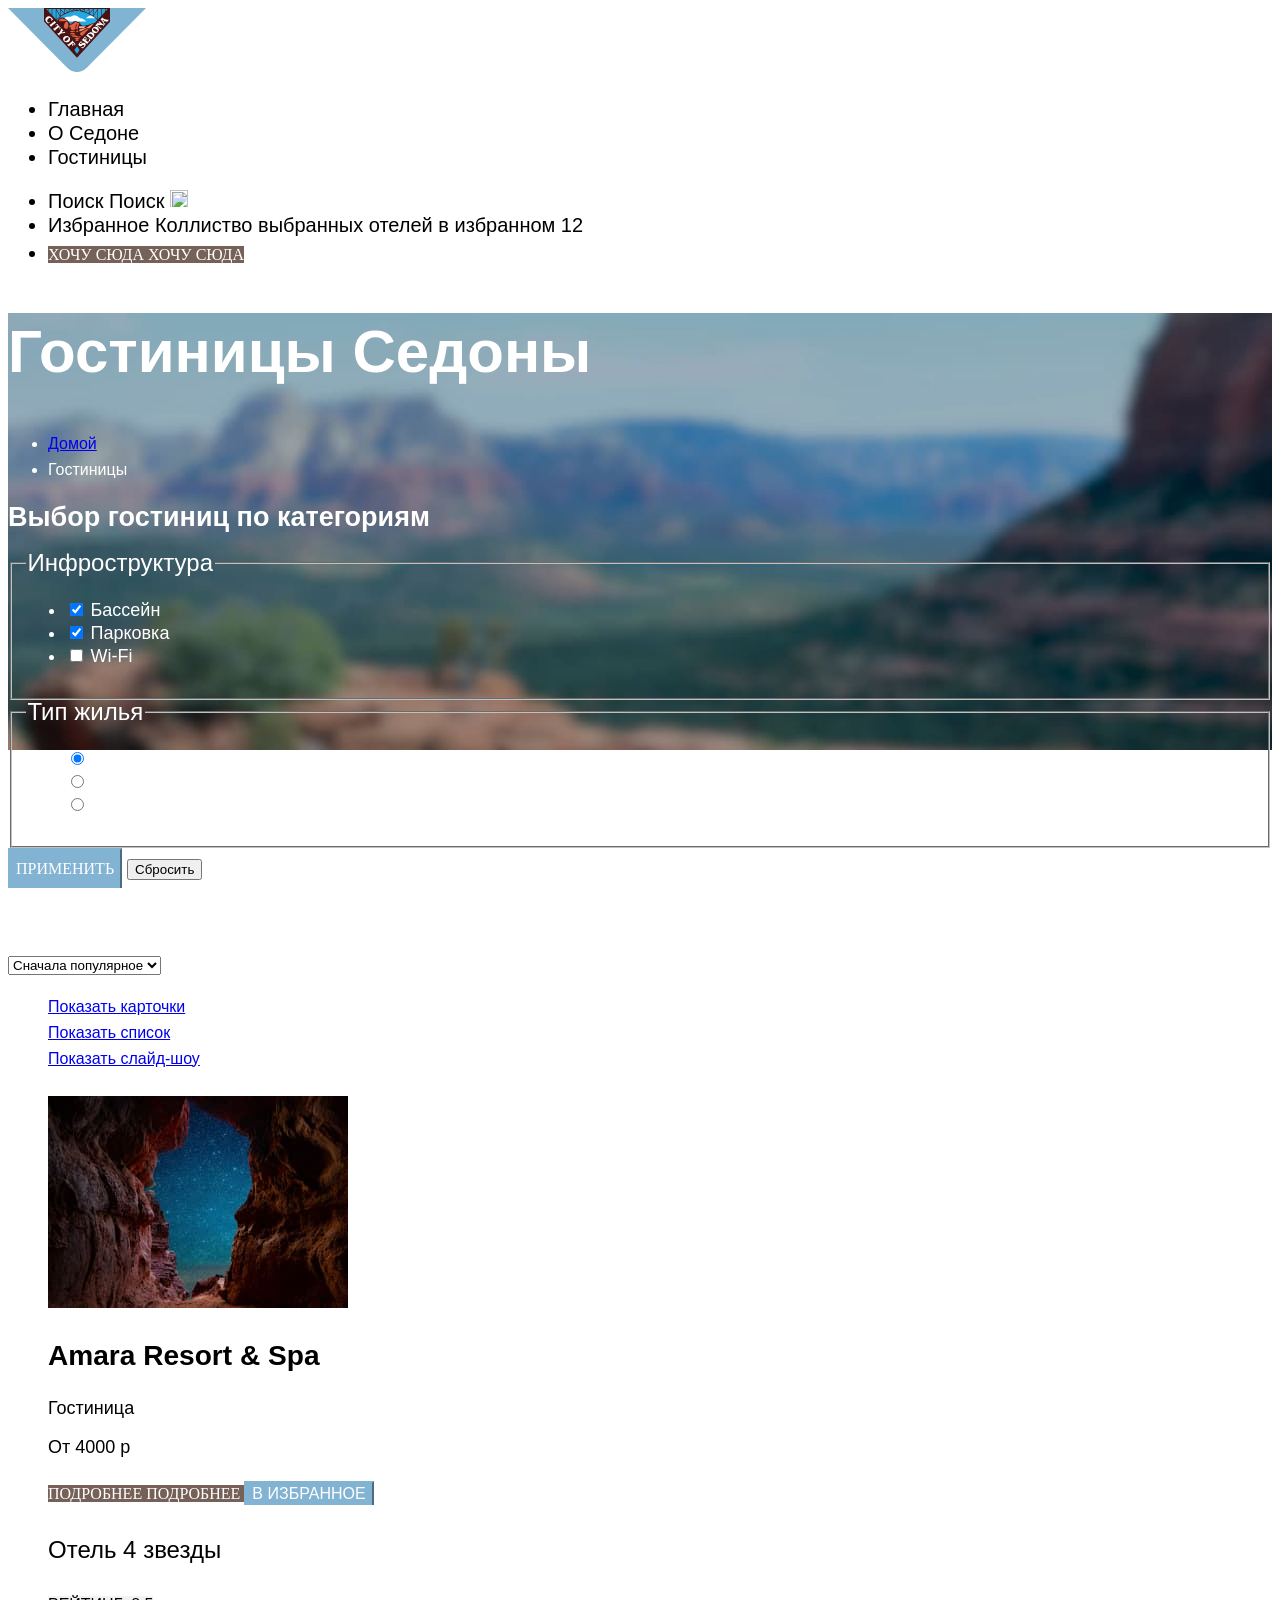
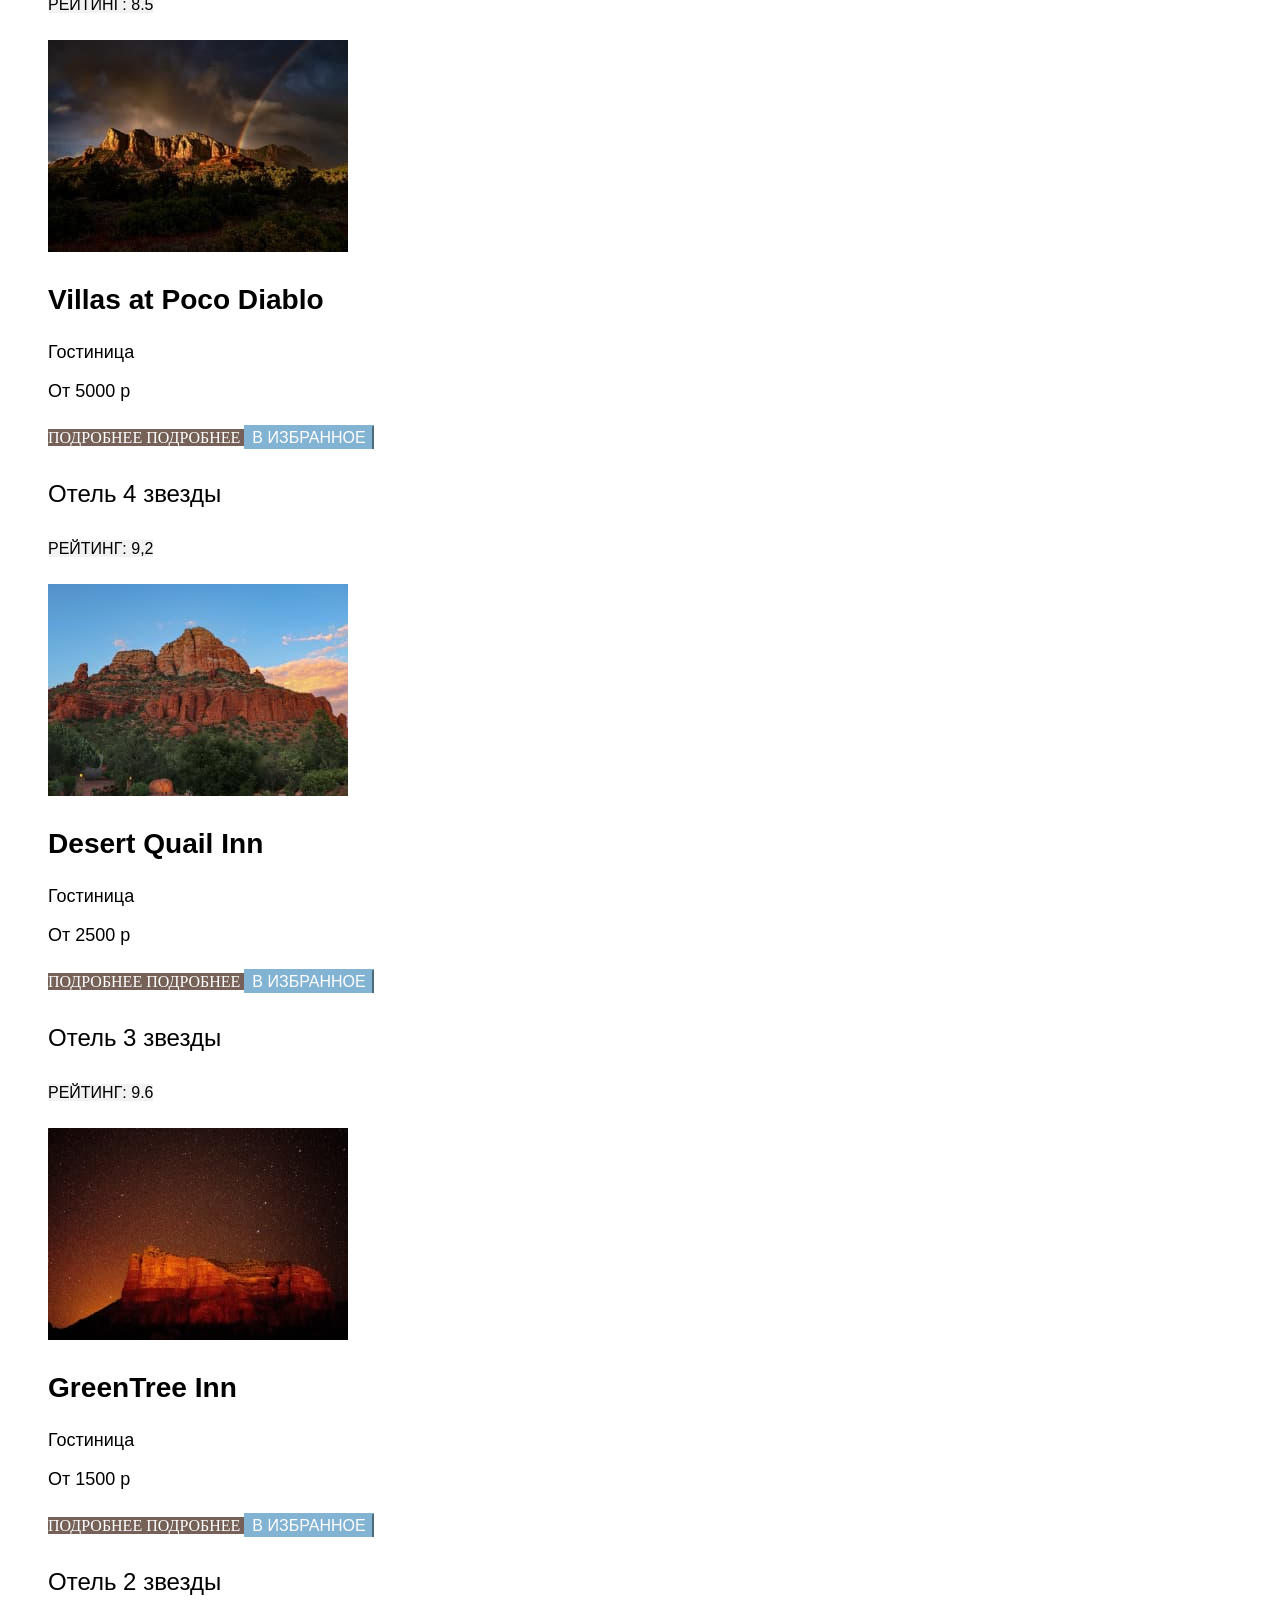
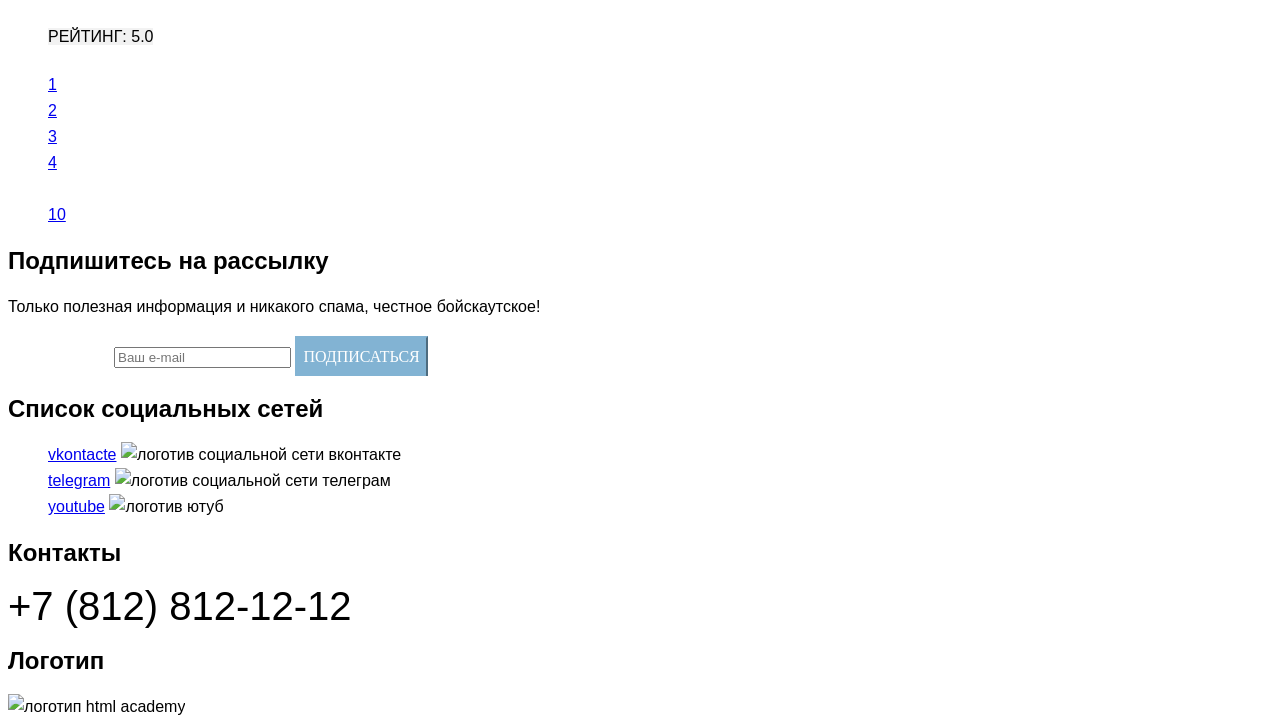
==== commit 45c3fd1d: "Add files via upload Делает базовую стилизацию" ====
--- a/catalog.html
+++ b/catalog.html
@@ -27,19 +27,17 @@
       </nav>
       <nav>
         <ul class="navigation-list navigation-user">
-          <li class="navigation-item">
-            <a class="navigation-link-search" href="#">
+          <li class="navigation-item-search">
+            <a class="navigation-link" href="#">
               Поиск
               <span class="visually-hidden">Поиск</span>
               <img src="#" width="18" height="18" alt="">
             </a>
           </li>
-          <li class="navigatio-item">
-            <a class="navigation-link-favourites" href="#">
+          <li class="navigatio-item-favourites">
+            <a class="navigation-link" href="#">
               Избранное
-              <span class="visually-hidden">Коллиство выбранных отелей в избранном</span>
-              <span class="likes-nambers">12</span>
-
+              <span class="visually-hidden">Коллиство выбранных отелей в избранном 12</span>
             </a>
           </li>
           <li class="navigation-item">
@@ -50,227 +48,230 @@
         </ul>
       </nav>
     </header>
-    <main class="main-inner">
-      <div>
-        <h1>Гостиницы Седоны</h1>
+
+
+
+    <main class="main-inner-background">
+      <div class="main-inner">
+        <h1 class="title-catalog">Гостиницы Седоны</h1>
         <ul class="breadcrambs">
           <li class="breadcrambs-item">
-            <a class="breadcrambs-link" href="index.html">Главная</a>
+            <a class="breadcrambs-link" href="index.html">Домой</a>
           </li>
           <li class="breadcrambs-item">
-            <a class="breadcrambs-link">Каталог</a>
+            <a class="breadcrambs-link">Гостиницы</a>
           </li>
         </ul>
         <form class="main-filter" action="https://htmlacademy.ru/" method="get"></form>
+
+        <section class="catalog-products">
+          <h2 class="visually-hidden">Выбор гостиниц по категориям</h2>
+          <form class="catalog-filter" action="https://echo.htmlacademy.ru" method="get">
+            <fieldset class="catalog-filter-group">
+              <legend class="catalog-filter-title">Инфроструктура</legend>
+              <ul class="catalog-filter-list">
+                <li class="catalog-filter-item">
+                  <label class="control" for="pool">
+                    <input type="checkbox" id="pool" name="swimming-pool" checked>
+                    Бассейн
+                  </label>
+                </li>
+
+                <li class="catalog-filter-item">
+                  <label class="control" for="parking">
+                    <input type="checkbox" id="parking" name="parking-space" checked>
+                    Парковка
+                  </label>
+                </li>
+
+                <li class="catalog-filter-item">
+                  <label class="control" for="wi-fi">
+                    <input type="checkbox" id="wi-fi" name="wi-fi-web">
+                    Wi-Fi
+                  </label>
+                </li>
+              </ul>
+
+            </fieldset>
+
+            <fieldset class="catalog-filter-group">
+              <legend class="catalog-filter-title">Тип жилья</legend>
+              <ul class="catalog-filter-list">
+                <li class="catalog-filter-item">
+                  <label class="control" for="hotel">
+                    <input type="radio" id="hotel" name="product-group" checked>
+                    Гостиница
+                  </label>
+                </li>
+
+                <li class="catalog-filter-item">
+                  <label class="control" for="hostel">
+                    <input type="radio" id="hostel" name="product-group">
+                    Отель
+                  </label>
+                </li>
+
+                <li class="catalog-filter-item">
+                  <label class="control" for="apartment">
+                    <input type="radio" id="apartment" name="product-group">
+                    Аппартаменты
+                  </label>
+                </li>
+              </ul>
+            </fieldset>
+            <div>
+              <button class="button-all form" type="submit">Применить</button>
+              <button class="button-form" type="reset">Сбросить</button>
+            </div>
+          </form>
       </div>
-      <section class="catalog-products">
-        <h2 class="visually-hidden">Выбор гостиниц по категориям</h2>
-        <form class="catalog-filter" action="https://echo.htmlacademy.ru" method="get">
-          <fieldset class="catalog-filter-group">
-            <legend class="catalog-filter-title">Инфроструктура</legend>
-            <ul class="catalog-filter-list">
-              <li class="catalog-filter-item">
-                <label class="control" for="pool">
-                  <input type="checkbox" id="pool" name="swimming-pool" checked>
-                  Бассейн
-                </label>
-              </li>
-
-              <li class="catalog-filter-item">
-                <label class="control" for="parking">
-                  <input type="checkbox" id="parking" name="parking-space" checked>
-                  Парковка
-                </label>
-              </li>
-
-              <li class="catalog-filter-item">
-                <label class="control" for="wi-fi">
-                  <input type="checkbox" id="wi-fi" name="wi-fi-web">
-                  Wi-Fi
-                </label>
-              </li>
-            </ul>
-
-          </fieldset>
-
-          <fieldset class="catalog-filter-group">
-            <legend class="catalog-filter-title">Тип жилья</legend>
-            <ul class="catalog-filter-list">
-              <li class="catalog-filter-item">
-                <label class="control" for="hotel">
-                  <input type="radio" id="hotel" name="product-group" checked>
-                  Гостиница
-                </label>
-              </li>
-
-              <li class="catalog-filter-item">
-                <label class="control" for="hostel">
-                  <input type="radio" id="hostel" name="product-group">
-                  Отель
-                </label>
-              </li>
-
-              <li class="catalog-filter-item">
-                <label class="control" for="apartment">
-                  <input type="radio" id="apartment" name="product-group">
-                  Аппартаменты
-                </label>
-              </li>
-            </ul>
-          </fieldset>
-          <div>
-            <button class="button-form" type="submit">Применить</button>
-            <button class="button-form" type="reset">Сбросить</button>
-          </div>
-        </form>
-
-
-
-        <div>
-          <h3 class="title-text">Найдено гостинец:38</h3>
-          <select class="catalog-filter" aria-label="Сортировка">
-            <option value="popular">Сначала популярное</option>
-            <option value="cheap">Сначала дешевое</option>
-            <option value="expensive">Сначала дорогое</option>
-          </select>
-          <ul>
-            <li>
-              <a class="button-view" href="#">
-                <span class="visually-hidden">Показать карточки</span>
-              </a>
-            </li>
-            <li>
-              <a class="button-view" href="#">
-                <span class="visually-hidden">Показать список</span>
-              </a>
-            </li>
-            <li>
-              <a class="button-view" href="#">
-                <span class="visually-hidden">Показать слайд-шоу</span>
-              </a>
-            </li>
-          </ul>
-        </div>
-        <ul class="product-card">
-          <li class="product-card-item">
-            <a class="product-card-link" href="product.html">
-              <img class="product-card-img" src="images/hotel-1 (1).jpg" width="300" height="212"
-                alt="Фото вида из гостиницы-горное ущелье">
-            </a>
-            <a class="product-card-link" href="#" tabindex="-1">
-              <h3 class="title-product-card">Amara Resort & Spa</h3>
-            </a>
-            <p class="title-price">Гостиница</p>
-            <p class="product-price">От 4000 р</p>
-            <a class="button-all" href="#">Подробнее
-              <span class="visually-hidden">Подробнее</span>
-            </a>
-            <button class="button-all button-form-like" type="button">В инбранное</button>
-            <p class="stars four-stars">
-              <span class="visually-hidden">Отель 4 звезды</span>
-            </p>
-
-            <p class="reiting-product-text">
-              <span class="reiting-product">РЕЙТИНГ: 8.5</span>
-            </p>
-          </li>
-
-
-          <li class="product-card-item">
-            <a class="product-card-link" href="product.html" tabindex="-1">
-              <img class="product-card-img" src="images/hotel-2 (1).jpg" width="300" height="212"
-                alt="Фото вида из гостиницы-горозовое небо с радугой">
-
-            </a>
-            <a class="product-card-link" href="#">
-              <h3 class="title-product-card">Villas at Poco Diablo</h3>
-            </a>
-            <p class="title-price">Гостиница</p>
-            <p class="product-price">От 5000 р</p>
-            <a class="button-all" href="#">Подробнее
-              <span class="visually-hidden">Подробнее</span>
-            </a>
-            <button class="button-all button-form-like" type="button">В инбранное</button>
-            <p class="stars four-stars">
-              <span class="visually-hidden">Отель 4 звезды</span>
-            </p>
-            <p class="reiting-product-text">
-              <span class="reiting-product">РЕЙТИНГ: 9,2</span>
-            </p>
-          </li>
-
-
-
-          <li class="product-card-item">
-            <a class="product-card-link" href="product.html" tabindex="-1">
-              <img class="product-card-img" src="images/hotel-3 (1).jpg" width="300" height="212"
-                alt="Фото вида из гостиницы-скалы в ясный день">
-            </a>
-            <a class="product-card-link" href="#">
-              <h3 class="title-product-card">Desert Quail Inn</h3>
-            </a>
-            <p class="title-price">Гостиница</p>
-            <p class="product-price">От 2500 р</p>
-            <a class="button-all" href="#">Подробнее
-              <span class="visually-hidden">Подробнее</span>
-            </a>
-            <button class="button-all button-form-like" type="button">В инбранное</button>
-            <p class="stars three-stars">
-              <span class="visually-hidden">Отель 3 звезды</span>
-            </p>
-            <p class="reiting-product-text">
-              <span class="reiting-product">РЕЙТИНГ: 9.6</span>
-            </p>
-          </li>
-
-
-
-          <li class="product-card-item">
-            <a class="product-card-link" href="product.html" tabindex="-1">
-              <img class="product-card-img" src="images/hotel-4 (1).jpg" width="300" height="212"
-                alt="Фото вида из гостиницы-скалы под звездным небом">
-
-            </a>
-            <a class="product-card-link" href="#">
-              <h3 class="title-product-card">GreenTree Inn</h3>
-            </a>
-            <p class="title-price">Гостиница</p>
-            <p class="product-price">От 1500 р</p>
-            <a class="button-all" href="#">Подробнее
-              <span class="visually-hidden">Подробнее</span>
-            </a>
-            <button class="button-all button-form-like" type="button">В инбранное</button>
-            <p class="stars two-stars">
-              <span class="visually-hidden">Отель 2 звезды</span>
-            </p>
-            <p class="reiting-product-text">
-              <span class="reiting-product">РЕЙТИНГ: 5.0</span>
-            </p>
-          </li>
-        </ul>
-
-        <ul class="pagination">
-
-          <li class="pagination-item">
-            <a class="pagination-link" href="#">1</a>
-          </li>
-          <li class="pagination-item">
-            <a class="pagination-link" href="#">2</a>
-          </li>
-          <li class="pagination-item">
-            <a class="pagination-link" href="#">3</a>
-          </li>
-          <li class="pagination-item">
-            <a class="pagination-link" href="#">4</a>
-          </li>
-          <li class="pagination-item">
-            <span class="pagination-more"> ... </span>
-          </li>
-          </li>
-          <li class="pagination-item">
-            <a class="pagination-link" href="#">10</a>
-          </li>
-        </ul>
+
+
+
+      <div>
+        <h3 class="title-text">Найдено гостиниц:38</h3>
+        <select class="catalog-filter" aria-label="Сортировка">
+          <option value="popular">Сначала популярное</option>
+          <option value="cheap">Сначала дешевое</option>
+          <option value="expensive">Сначала дорогое</option>
+        </select>
+        <ul>
+          <li>
+            <a class="button-view" href="#">
+              <span class="visually-hidden">Показать карточки</span>
+            </a>
+          </li>
+          <li>
+            <a class="button-view" href="#">
+              <span class="visually-hidden">Показать список</span>
+            </a>
+          </li>
+          <li>
+            <a class="button-view" href="#">
+              <span class="visually-hidden">Показать слайд-шоу</span>
+            </a>
+          </li>
+        </ul>
+      </div>
+      <ul class="product-card">
+        <li class="product-card-item">
+          <a class="product-card-link" href="product.html">
+            <img class="product-card-img" src="images/hotel-1.jpg" width="300" height="212"
+              alt="Фото вида из гостиницы-горное ущелье">
+          </a>
+          <a class="product-card-link" href="#" tabindex="-1">
+            <h3 class="title-product-card">Amara Resort & Spa</h3>
+          </a>
+          <p class="title-price">Гостиница</p>
+          <p class="product-price">От 4000 р</p>
+          <a class="button-all" href="#">Подробнее
+            <span class="visually-hidden">Подробнее</span>
+          </a>
+          <button class="button-all button-form-like" type="button">В избранное</button>
+          <p class="stars four-stars">
+            <span class="visually-hidden">Отель 4 звезды</span>
+          </p>
+
+          <p class="reiting-product-text">
+            <span class="reiting-product">РЕЙТИНГ: 8.5</span>
+          </p>
+        </li>
+
+
+        <li class="product-card-item">
+          <a class="product-card-link" href="product.html" tabindex="-1">
+            <img class="product-card-img" src="images/hotel-2.jpg" width="300" height="212"
+              alt="Фото вида из гостиницы-горозовое небо с радугой">
+
+          </a>
+          <a class="product-card-link" href="#">
+            <h3 class="title-product-card">Villas at Poco Diablo</h3>
+          </a>
+          <p class="title-price">Гостиница</p>
+          <p class="product-price">От 5000 р</p>
+          <a class="button-all" href="#">Подробнее
+            <span class="visually-hidden">Подробнее</span>
+          </a>
+          <button class="button-all button-form-like" type="button">В избранное</button>
+          <p class="stars four-stars">
+            <span class="visually-hidden">Отель 4 звезды</span>
+          </p>
+          <p class="reiting-product-text">
+            <span class="reiting-product">РЕЙТИНГ: 9,2</span>
+          </p>
+        </li>
+
+
+
+        <li class="product-card-item">
+          <a class="product-card-link" href="product.html" tabindex="-1">
+            <img class="product-card-img" src="images/hotel-3.jpg" width="300" height="212"
+              alt="Фото вида из гостиницы-скалы в ясный день">
+          </a>
+          <a class="product-card-link" href="#">
+            <h3 class="title-product-card">Desert Quail Inn</h3>
+          </a>
+          <p class="title-price">Гостиница</p>
+          <p class="product-price">От 2500 р</p>
+          <a class="button-all" href="#">Подробнее
+            <span class="visually-hidden">Подробнее</span>
+          </a>
+          <button class="button-all button-form-like" type="button">В избранное</button>
+          <p class="stars three-stars">
+            <span class="visually-hidden">Отель 3 звезды</span>
+          </p>
+          <p class="reiting-product-text">
+            <span class="reiting-product">РЕЙТИНГ: 9.6</span>
+          </p>
+        </li>
+
+
+
+        <li class="product-card-item">
+          <a class="product-card-link" href="product.html" tabindex="-1">
+            <img class="product-card-img" src="images/hotel-4.jpg" width="300" height="212"
+              alt="Фото вида из гостиницы-скалы под звездным небом">
+
+          </a>
+          <a class="product-card-link" href="#">
+            <h3 class="title-product-card">GreenTree Inn</h3>
+          </a>
+          <p class="title-price">Гостиница</p>
+          <p class="product-price">От 1500 р</p>
+          <a class="button-all" href="#">Подробнее
+            <span class="visually-hidden">Подробнее</span>
+          </a>
+          <button class="button-all button-form-like" type="button">В избранное</button>
+          <p class="stars two-stars">
+            <span class="visually-hidden">Отель 2 звезды</span>
+          </p>
+          <p class="reiting-product-text">
+            <span class="reiting-product">РЕЙТИНГ: 5.0</span>
+          </p>
+        </li>
+      </ul>
+
+      <ul class="pagination">
+
+        <li class="pagination-item">
+          <a class="pagination-link" href="#">1</a>
+        </li>
+        <li class="pagination-item">
+          <a class="pagination-link" href="#">2</a>
+        </li>
+        <li class="pagination-item">
+          <a class="pagination-link" href="#">3</a>
+        </li>
+        <li class="pagination-item">
+          <a class="pagination-link" href="#">4</a>
+        </li>
+        <li class="pagination-item">
+          <span class="pagination-more"> ... </span>
+        </li>
+        <li class="pagination-item">
+          <a class="pagination-link" href="#">10</a>
+        </li>
+      </ul>
 
 
 
@@ -282,15 +283,15 @@
 
       <section>
         <div class="text-wite">
-          <h2>Подпишитесь на рассылку</h2>
-          <p>
+          <h2 class="text-white subscribe">Подпишитесь на рассылку</h2>
+          <p class="text-white info">
             Только полезная информация и никакого спама, честное бойскаутское!
           </p>
         </div>
         <form class="subcribe-form" action="https://htmlacademy.ru/" method="post">
           <label class="visually-hidden" for="subcribe-form">Ведите e-mail</label>
           <input type="email" name="user-email" id="subcribe-form" placeholder="Ваш e-mail">
-          <button class="button-all" type="submit">Подписаться</button>
+          <button class="button-all button-catalog" type="submit">Подписаться</button>
         </form>
       </section>
     </main>
@@ -300,7 +301,7 @@
       <section class="footer-icons">
         <h2 class="visually-hidden">Список социальных сетей</h2>
 
-        <ul>
+        <ul class="footer-icons-messendg">
           <li>
             <a class="visually-hidden" href="https://vk.com/htmlacademy">vkontacte</a>
             <img src="#" width="24" height="14" alt="логотив социальной сети вконтакте">
@@ -308,7 +309,7 @@
 
           <li>
             <a class="visually-hidden" href="https://t.me/htmlacademy">telegram</a>
-            <img src="#" width="18" height="15.1" alt="логотив социальной сети телеграм">
+            <img src="#" width="18" height="15" alt="логотив социальной сети телеграм">
           </li>
 
           <li>
@@ -320,13 +321,13 @@
 
       <section>
         <h2 class="visually-hidden">Контакты</h2>
-        <a class="contact-phone" href="tel:+78128121212">+78128121212</a>
+        <a class="contact-phone" href="tel:+78128121212">+7 (812) 812-12-12</a>
       </section>
 
       <section>
         <h2 class="visually-hidden">Логотип</h2>
         <a class="visually-hidden" href="#"> </a>
-        <img src="#" width="114.9" height="32.9" alt="логотип html academy">
+        <img src="#" width="115" height="33" alt="логотип html academy">
       </section>
     </footer>
   </body>
--- a/styles/styles.css
+++ b/styles/styles.css
@@ -0,0 +1,255 @@
+@font-face {
+font-family: ptsans-400;
+font-style: normal;
+font-weing: 400;
+src: url("../fonts/ptsans-400.woff2") format("woff2");
+font-display: swap;
+ }
+
+
+
+ @font-face {
+  font-family: "ptsans-700";
+  font-style: bold;
+  font-weight: 700;
+  src: url("../fonts/ptsans-700.woff2") format("woff2");
+  font-display: swap;
+}
+
+body {
+  font-family: "ptsans-400", sans-serif;
+  size: 22px;
+  line-height: 26px;
+  color: black;
+  background-color: white;
+
+}
+
+.page-header {
+  font-family: "ptsans-700", sans-serif;
+  font-size: 20px;
+  line-height: 24px;
+  color: black;
+  background-color: white;
+
+}
+
+
+.navigation-link {
+  font-family: "ptsans-700", sans-serif;
+  line-height: 24px;
+  font-size: 20;
+  color: black;
+  text-align: center;
+  background-color: white;
+  text-decoration: none;
+  text-transform: none;
+}
+
+
+
+
+
+.main-background {
+  background-image: url("../images/background.jpg");
+  color: black;
+  background-color: rgba(178, 202, 213, 0.856);
+  background-size: 100% auto;
+  background-repeat: no-repeat;
+
+
+}
+
+.main-index {
+  text-align: center;
+}
+
+.main-text {
+  font-family: "ptsans-700", sans-serif;
+  font-size: 30px;
+  line-height: 36px;
+  color: black;
+  background-color: white;
+  text-transform: uppercase
+}
+
+.main-text-paragraph {
+  font-family: "ptsans-400", sans-serif;
+  font-size: 22px;
+  line-height: 26px;
+  color: black;
+  background-color: white;
+  text-transform: none;
+}
+
+.button-all {
+  background-color: #756157;
+  color: white;
+  text-decoration: none;
+  font-family: "ptsans-700";
+  font-size: 16px;
+  line-height: 36px;
+  text-align: center;
+  text-transform: uppercase;
+  align-content: center;
+}
+
+.advantages {
+  color: white;
+  font-size: 24px;
+  line-height: 28px;
+  text-transform: uppercase;
+}
+
+.advantages-item {
+ background: rgba(130, 179, 211, 1);
+
+}
+
+.advantages-discription {
+  font-size: 18px;
+  line-height: 21px;
+  text-transform: none;
+}
+
+.advantages-item-center-road {
+background: rgba(131, 179, 211, 0.2);
+color: black;
+}
+
+.advantages-item-center {
+  background: rgba(131, 179, 211, 0.12);
+  color: black;
+}
+
+.form-subscribe {
+  background-image: url("../images/Фильтр.jpg");
+  background-color:rgba(131, 179, 211, 0.2);
+  background-repeat: no-repeat;
+  background-size: 100% auto;
+  color: white;
+
+}
+
+.button-all-subscribe{
+  background: rgba(130, 179, 211, 1);
+  color: white;
+}
+
+.advantages-item-common {
+  background: rgba(131, 179, 211, 0.12);
+  font-family: "ptsans-400", sans-serif;
+}
+
+
+
+
+
+
+
+
+
+.main-inner-background {
+  background-image: url("../images/Subscribe.jpg");
+  background-repeat: no-repeat;
+  background-size: 100% auto;
+  color: white;
+
+}
+
+.title-catalog {
+font-size: 60px;
+line-height: 78px;
+}
+
+
+
+.product-card {
+  color: black;
+  font-size: 24px;
+  line-height: 28px;
+  font-family: "ptsans-700", sans-serif;
+  list-style: none;
+}
+
+.product-card-link {
+text-decoration: none;
+}
+
+.button-form-like {
+  font-size: 16px;
+  line-height: 20px;
+  background: rgba(130, 179, 211, 1);
+  font-family: "ptsans-700", sans-serif;
+  text-transform: uppercase;
+  border-bottom:#82B3D3;
+  border-left-color: #82B3D3;
+  border-right-color: #82B3D3;
+  border-top-color:#82B3D3;
+}
+
+.title-price,  .product-price {
+  font-family: "ptsans-400", sans-serif;
+  font-size: 18px;
+  line-height: 21px;
+}
+
+.title-product-card {
+  size: 24px;
+  line-height: 28px;
+  color: black;
+  text-align: left;
+  text-decoration: none;
+}
+
+
+.subscribe, .info {
+  color: black;
+}
+
+.button-catalog {
+  background-color: #82B3D3;
+  border-bottom:#82B3D3;
+  border-left-color: #82B3D3;
+  border-right-color: #82B3D3;
+  border-top-color:#82B3D3;
+}
+.reiting-product {
+ font-size: 16px;
+  line-height: 20px;
+  font-family: "ptsans-400", sans-serif;
+  background: rgba(242, 242, 242, 1);
+}
+
+.footer-icons-messendg {
+  list-style: none;
+}
+
+
+.catalog-products{
+  font-family: "ptsans-400", sans-serif;
+  font-size: 18px;
+  line-height: 23px;
+}
+
+.catalog-filter-title {
+  font-family: "ptsans-700", sans-serif;
+  font-size: 24px;
+  line-height: 24px;
+  }
+
+  .form {
+  background-color: #82B3D3;
+  border-bottom:#82B3D3;
+  border-left-color: #82B3D3;
+  border-right-color: #82B3D3;
+  border-top-color:#82B3D3;
+  }
+
+
+  .contact-phone {
+    font-size: 40px;
+    line-height: 40px;
+    color: black;
+    text-decoration: none;
+  }
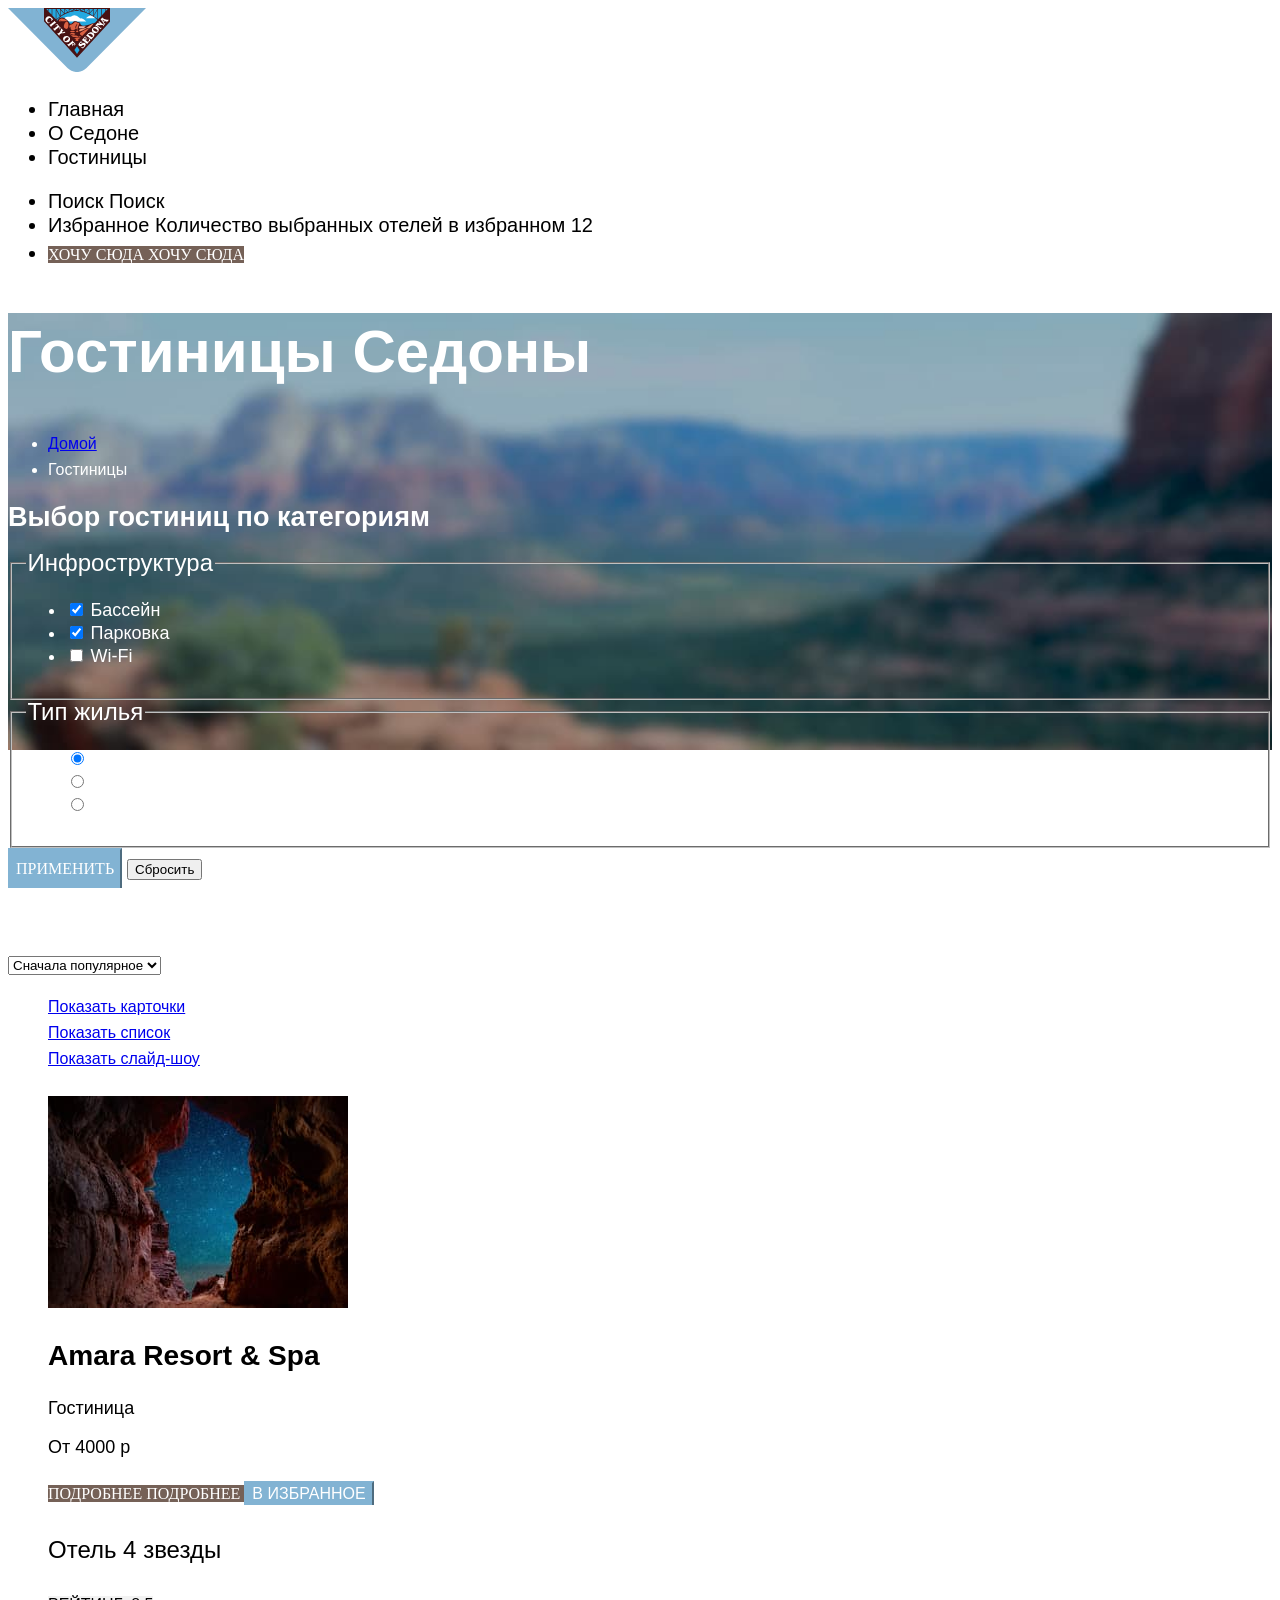
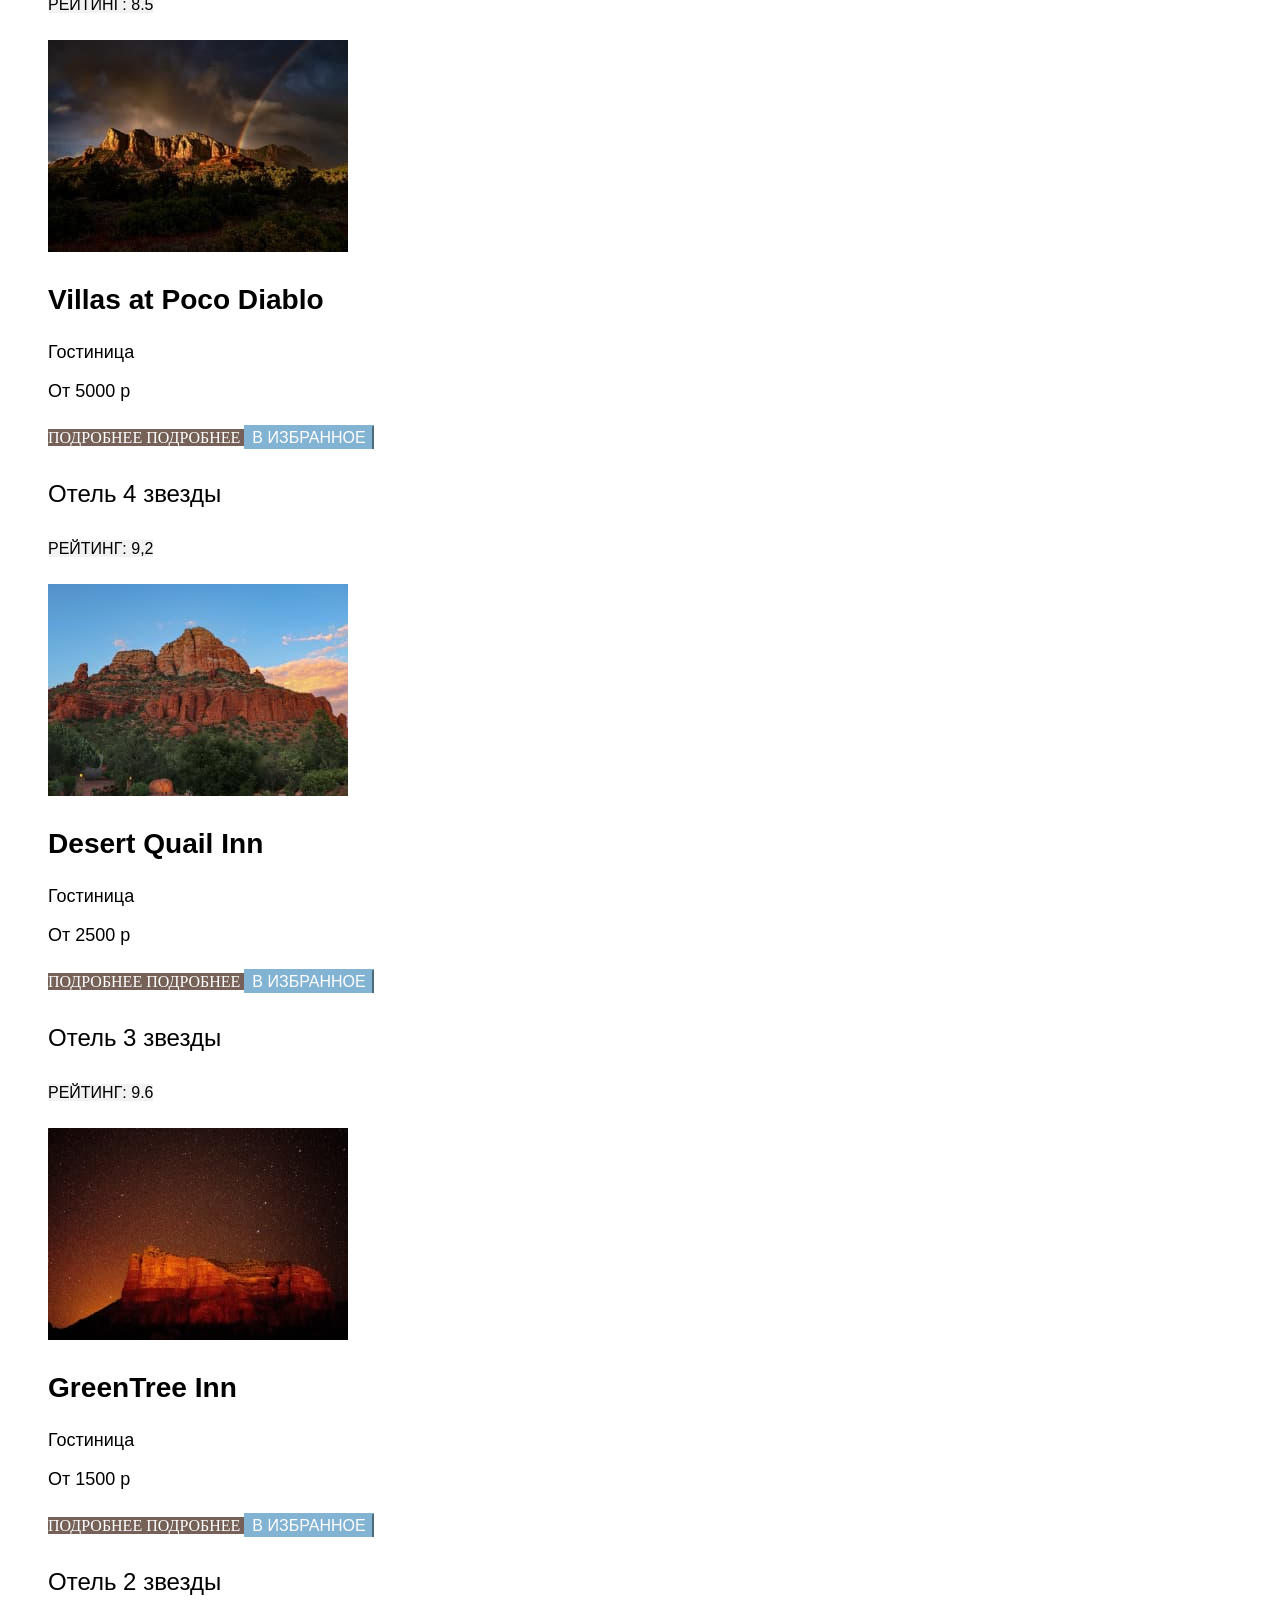
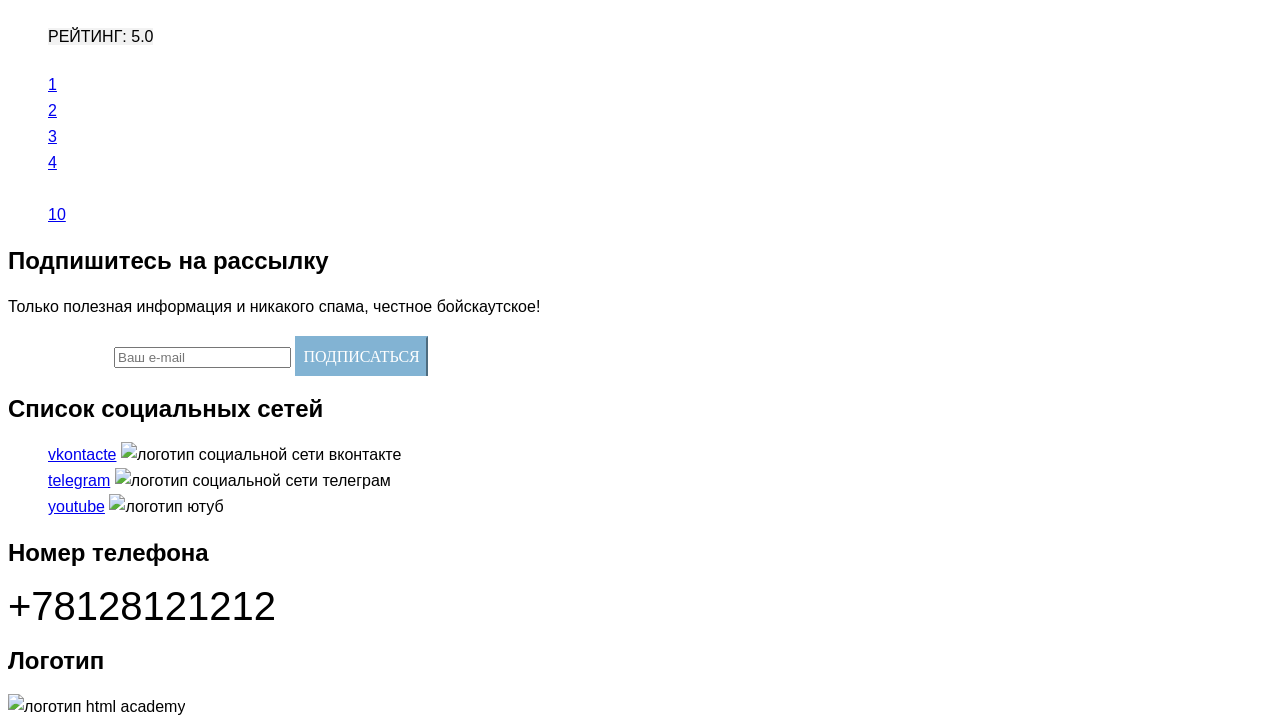
==== commit 4c100c63: "Добавляет сетки на флексах" ====
--- a/catalog.html
+++ b/catalog.html
@@ -9,327 +9,337 @@
   </head>
 
   <body>
-    <header class="page-header">
-      <a href="index.html" class="logo">
-        <img src="images/logo.svg" width="138" height="64" alt="Логотип сайта" class="logo-image"></a>
-      <nav class="navigation">
-        <ul class="navigation-list">
-          <li class="navigation-item">
-            <a class="navigation-link" href="index.html">Главная</a>
-          </li>
-          <li class="navigation-item">
-            <a class="navigation-link" href="city.html">O Седоне</a>
-          </li>
-          <li class="navigation-item">
-            <a class="navigation-link" href="Catalog.html">Гостиницы</a>
-          </li>
-        </ul>
-      </nav>
-      <nav>
-        <ul class="navigation-list navigation-user">
-          <li class="navigation-item-search">
-            <a class="navigation-link" href="#">
-              Поиск
-              <span class="visually-hidden">Поиск</span>
-              <img src="#" width="18" height="18" alt="">
+    <div class="main-page">
+      <header class="page-header">
+        <div class="section-left">
+          <a href="index.html" class="logo" aria-current="page"></a>
+          <img src="images/logo.svg" width="138" height="64" alt="Логотип сайта" lang="en" class="logo-image">
+          <nav class="navigation">
+            <ul class="navigation-list">
+              <li class="navigation-item">
+                <a class="navigation-link" href="about.html">Главная</a>
+              </li>
+              <li class="navigation-item">
+                <a class="navigation-link" href="city.html">O Седоне</a>
+              </li>
+              <li class="navigation-item">
+                <a class="navigation-link" href="Catalog.html">Гостиницы</a>
+              </li>
+            </ul>
+          </nav>
+        </div>
+        <div class="section-right">
+          <ul class="navigation-list navigation-user">
+            <li class="navigation-item-search">
+              <a class="navigation-link" href="#">
+                Поиск
+                <span class="visually-hidden">Поиск</span>
+              </a>
+            </li>
+            <li class="navigatio-item-favourites">
+              <a class="navigation-link" href="#">
+                Избранное
+                <span class="visually-hidden">Количество выбранных отелей в избранном 12</span>
+              </a>
+            </li>
+            <li class="navigation-item">
+              <a class="button-all" href="#">Хочу сюда
+                <span class="visually-hidden">Хочу сюда</span>
+              </a>
+            </li>
+          </ul>
+
+        </div>
+      </header>
+
+
+
+      <main class="main-inner-background">
+        <div class="main-inner">
+          <h1 class="title-catalog">Гостиницы Седоны</h1>
+          <ul class="breadcrambs">
+            <li class="breadcrambs-item">
+              <a class="breadcrambs-link" href="index.html">Домой</a>
+            </li>
+            <li class="breadcrambs-item">
+              <a class="breadcrambs-link">Гостиницы</a>
+            </li>
+          </ul>
+          <form class="main-filter" action="https://htmlacademy.ru/" method="get"></form>
+
+          <section class="catalog-products">
+            <h2 class="visually-hidden">Выбор гостиниц по категориям</h2>
+            <form class="catalog-filter" action="https://echo.htmlacademy.ru" method="get">
+              <fieldset class="catalog-filter-group">
+                <legend class="catalog-filter-title">Инфроструктура</legend>
+                <ul class="catalog-filter-list">
+                  <li class="catalog-filter-item">
+                    <label class="control" for="pool">
+                      <input type="checkbox" id="pool" name="swimming-pool" checked>
+                      Бассейн
+                    </label>
+                  </li>
+
+                  <li class="catalog-filter-item">
+                    <label class="control" for="parking">
+                      <input type="checkbox" id="parking" name="parking-space" checked>
+                      Парковка
+                    </label>
+                  </li>
+
+                  <li class="catalog-filter-item">
+                    <label class="control" for="wi-fi">
+                      <input type="checkbox" id="wi-fi" name="wi-fi-web">
+                      Wi-Fi
+                    </label>
+                  </li>
+                </ul>
+
+              </fieldset>
+
+              <fieldset class="catalog-filter-group">
+                <legend class="catalog-filter-title">Тип жилья</legend>
+                <ul class="catalog-filter-list">
+                  <li class="catalog-filter-item">
+                    <label class="control" for="hotel">
+                      <input type="radio" id="hotel" name="product-group" checked>
+                      Гостиница
+                    </label>
+                  </li>
+
+                  <li class="catalog-filter-item">
+                    <label class="control" for="hostel">
+                      <input type="radio" id="hostel" name="product-group">
+                      Отель
+                    </label>
+                  </li>
+
+                  <li class="catalog-filter-item">
+                    <label class="control" for="apartment">
+                      <input type="radio" id="apartment" name="product-group">
+                      Аппартаменты
+                    </label>
+                  </li>
+                </ul>
+              </fieldset>
+              <div>
+                <button class="button-all form" type="submit">Применить</button>
+                <button class="button-form" type="reset">Сбросить</button>
+              </div>
+            </form>
+          </section>
+        </div>
+
+
+
+        <div>
+          <h3 class="title-text">Найдено гостиниц:38</h3>
+          <select class="catalog-filter" aria-label="Сортировка">
+            <option value="popular">Сначала популярное</option>
+            <option value="cheap">Сначала дешевое</option>
+            <option value="expensive">Сначала дорогое</option>
+          </select>
+          <ul>
+            <li>
+              <a class="button-view" href="#">
+                <span class="visually-hidden">Показать карточки</span>
+              </a>
+            </li>
+            <li>
+              <a class="button-view" href="#">
+                <span class="visually-hidden">Показать список</span>
+              </a>
+            </li>
+            <li>
+              <a class="button-view" href="#">
+                <span class="visually-hidden">Показать слайд-шоу</span>
+              </a>
+            </li>
+          </ul>
+        </div>
+        <section>
+          <ul class="product-card">
+            <li class="product-card-item">
+              <a class="product-card-link" href="product.html">
+                <img class="product-card-img" src="images/hotel-1.jpg" width="300" height="212"
+                  alt="Фото вида из гостиницы-горное ущелье">
+              </a>
+              <a class="product-card-link" href="#" tabindex="-1">
+                <h3 class="title-product-card">Amara Resort & Spa</h3>
+              </a>
+              <p class="title-price">Гостиница</p>
+              <p class="product-price">От 4000 р</p>
+              <a class="button-all" href="#">Подробнее
+                <span class="visually-hidden">Подробнее</span>
+              </a>
+              <button class="button-all button-form-like" type="button">В избранное</button>
+              <p class="stars four-stars">
+                <span class="visually-hidden">Отель 4 звезды</span>
+              </p>
+
+              <p class="reiting-product-text">
+                <span class="reiting-product">РЕЙТИНГ: 8.5</span>
+              </p>
+            </li>
+
+
+            <li class="product-card-item">
+              <a class="product-card-link" href="product.html" tabindex="-1">
+                <img class="product-card-img" src="images/hotel-2.jpg" width="300" height="212"
+                  alt="Фото вида из гостиницы-горозовое небо с радугой">
+
+              </a>
+              <a class="product-card-link" href="#">
+                <h3 class="title-product-card">Villas at Poco Diablo</h3>
+              </a>
+              <p class="title-price">Гостиница</p>
+              <p class="product-price">От 5000 р</p>
+              <a class="button-all" href="#">Подробнее
+                <span class="visually-hidden">Подробнее</span>
+              </a>
+              <button class="button-all button-form-like" type="button">В избранное</button>
+              <p class="stars four-stars">
+                <span class="visually-hidden">Отель 4 звезды</span>
+              </p>
+              <p class="reiting-product-text">
+                <span class="reiting-product">РЕЙТИНГ: 9,2</span>
+              </p>
+            </li>
+
+
+
+            <li class="product-card-item">
+              <a class="product-card-link" href="product.html" tabindex="-1">
+                <img class="product-card-img" src="images/hotel-3.jpg" width="300" height="212"
+                  alt="Фото вида из гостиницы-скалы в ясный день">
+              </a>
+              <a class="product-card-link" href="#">
+                <h3 class="title-product-card">Desert Quail Inn</h3>
+              </a>
+              <p class="title-price">Гостиница</p>
+              <p class="product-price">От 2500 р</p>
+              <a class="button-all" href="#">Подробнее
+                <span class="visually-hidden">Подробнее</span>
+              </a>
+              <button class="button-all button-form-like" type="button">В избранное</button>
+              <p class="stars three-stars">
+                <span class="visually-hidden">Отель 3 звезды</span>
+              </p>
+              <p class="reiting-product-text">
+                <span class="reiting-product">РЕЙТИНГ: 9.6</span>
+              </p>
+            </li>
+
+
+
+            <li class="product-card-item">
+              <a class="product-card-link" href="product.html" tabindex="-1">
+                <img class="product-card-img" src="images/hotel-4.jpg" width="300" height="212"
+                  alt="Фото вида из гостиницы-скалы под звездным небом">
+
+              </a>
+              <a class="product-card-link" href="#">
+                <h3 class="title-product-card">GreenTree Inn</h3>
+              </a>
+              <p class="title-price">Гостиница</p>
+              <p class="product-price">От 1500 р</p>
+              <a class="button-all" href="#">Подробнее
+                <span class="visually-hidden">Подробнее</span>
+              </a>
+              <button class="button-all button-form-like" type="button">В избранное</button>
+              <p class="stars two-stars">
+                <span class="visually-hidden">Отель 2 звезды</span>
+              </p>
+              <p class="reiting-product-text">
+                <span class="reiting-product">РЕЙТИНГ: 5.0</span>
+              </p>
+            </li>
+          </ul>
+
+          <ul class="pagination">
+
+            <li class="pagination-item">
+              <a class="pagination-link" href="#">1</a>
+            </li>
+            <li class="pagination-item">
+              <a class="pagination-link" href="#">2</a>
+            </li>
+            <li class="pagination-item">
+              <a class="pagination-link" href="#">3</a>
+            </li>
+            <li class="pagination-item">
+              <a class="pagination-link" href="#">4</a>
+            </li>
+            <li class="pagination-item">
+              <span class="pagination-more"> ... </span>
+            </li>
+            <li class="pagination-item">
+              <a class="pagination-link" href="#">10</a>
+            </li>
+          </ul>
+        </section>
+
+
+
+
+
+        <section>
+          <div class="text-wite">
+            <h2 class="text-white subscribe">Подпишитесь на рассылку</h2>
+            <p class="text-white info">
+              Только полезная информация и никакого спама, честное бойскаутское!
+            </p>
+          </div>
+          <form class="subcribe-form" action="https://htmlacademy.ru/" method="post">
+            <label class="visually-hidden" for="subcribe-form">Ведите e-mail</label>
+            <input type="email" name="user-email" id="subcribe-form" placeholder="Ваш e-mail">
+            <button class="button-all button-catalog" type="submit">Подписаться</button>
+          </form>
+        </section>
+      </main>
+
+
+      <footer class="page-footer">
+
+        <div class="conteiner">
+          <section class="social-icons">
+            <h2 class="visually-hidden">Список социальных сетей</h2>
+
+            <ul class="footer-icons-messendg">
+              <li>
+                <a class="visually-hidden" href="https://vk.com/htmlacademy">vkontacte</a>
+                <img src="#" width="24" height="14" alt="логотип социальной сети вконтакте">
+              </li>
+
+              <li>
+                <a class="visually-hidden" href="https://t.me/htmlacademy">telegram</a>
+                <img src="#" width="18" height="15" alt="логотип социальной сети телеграм">
+              </li>
+
+              <li>
+                <a class="visually-hidden" href=https://www.youtube.com/user/htmlacademy>youtube</a>
+                <img src="#" width="22" height="17" alt="логотип ютуб">
+
+              </li>
+            </ul>
+          </section>
+
+
+          <section class="contact">
+            <h2 class="visually-hidden">Номер телефона</h2>
+            <a class="contact-phone" href="tel:+78128121212">+78128121212</a>
+          </section>
+
+          <section class="footer-logo">
+            <h2 class="visually-hidden">Логотип</h2>
+            <a class="visually-hidden" href="#">
+
             </a>
-          </li>
-          <li class="navigatio-item-favourites">
-            <a class="navigation-link" href="#">
-              Избранное
-              <span class="visually-hidden">Коллиство выбранных отелей в избранном 12</span>
-            </a>
-          </li>
-          <li class="navigation-item">
-            <a class="button-all" href="#">Хочу сюда
-              <span class="visually-hidden">Хочу сюда</span>
-            </a>
-          </li>
-        </ul>
-      </nav>
-    </header>
-
-
-
-    <main class="main-inner-background">
-      <div class="main-inner">
-        <h1 class="title-catalog">Гостиницы Седоны</h1>
-        <ul class="breadcrambs">
-          <li class="breadcrambs-item">
-            <a class="breadcrambs-link" href="index.html">Домой</a>
-          </li>
-          <li class="breadcrambs-item">
-            <a class="breadcrambs-link">Гостиницы</a>
-          </li>
-        </ul>
-        <form class="main-filter" action="https://htmlacademy.ru/" method="get"></form>
-
-        <section class="catalog-products">
-          <h2 class="visually-hidden">Выбор гостиниц по категориям</h2>
-          <form class="catalog-filter" action="https://echo.htmlacademy.ru" method="get">
-            <fieldset class="catalog-filter-group">
-              <legend class="catalog-filter-title">Инфроструктура</legend>
-              <ul class="catalog-filter-list">
-                <li class="catalog-filter-item">
-                  <label class="control" for="pool">
-                    <input type="checkbox" id="pool" name="swimming-pool" checked>
-                    Бассейн
-                  </label>
-                </li>
-
-                <li class="catalog-filter-item">
-                  <label class="control" for="parking">
-                    <input type="checkbox" id="parking" name="parking-space" checked>
-                    Парковка
-                  </label>
-                </li>
-
-                <li class="catalog-filter-item">
-                  <label class="control" for="wi-fi">
-                    <input type="checkbox" id="wi-fi" name="wi-fi-web">
-                    Wi-Fi
-                  </label>
-                </li>
-              </ul>
-
-            </fieldset>
-
-            <fieldset class="catalog-filter-group">
-              <legend class="catalog-filter-title">Тип жилья</legend>
-              <ul class="catalog-filter-list">
-                <li class="catalog-filter-item">
-                  <label class="control" for="hotel">
-                    <input type="radio" id="hotel" name="product-group" checked>
-                    Гостиница
-                  </label>
-                </li>
-
-                <li class="catalog-filter-item">
-                  <label class="control" for="hostel">
-                    <input type="radio" id="hostel" name="product-group">
-                    Отель
-                  </label>
-                </li>
-
-                <li class="catalog-filter-item">
-                  <label class="control" for="apartment">
-                    <input type="radio" id="apartment" name="product-group">
-                    Аппартаменты
-                  </label>
-                </li>
-              </ul>
-            </fieldset>
-            <div>
-              <button class="button-all form" type="submit">Применить</button>
-              <button class="button-form" type="reset">Сбросить</button>
-            </div>
-          </form>
-      </div>
-
-
-
-      <div>
-        <h3 class="title-text">Найдено гостиниц:38</h3>
-        <select class="catalog-filter" aria-label="Сортировка">
-          <option value="popular">Сначала популярное</option>
-          <option value="cheap">Сначала дешевое</option>
-          <option value="expensive">Сначала дорогое</option>
-        </select>
-        <ul>
-          <li>
-            <a class="button-view" href="#">
-              <span class="visually-hidden">Показать карточки</span>
-            </a>
-          </li>
-          <li>
-            <a class="button-view" href="#">
-              <span class="visually-hidden">Показать список</span>
-            </a>
-          </li>
-          <li>
-            <a class="button-view" href="#">
-              <span class="visually-hidden">Показать слайд-шоу</span>
-            </a>
-          </li>
-        </ul>
-      </div>
-      <ul class="product-card">
-        <li class="product-card-item">
-          <a class="product-card-link" href="product.html">
-            <img class="product-card-img" src="images/hotel-1.jpg" width="300" height="212"
-              alt="Фото вида из гостиницы-горное ущелье">
-          </a>
-          <a class="product-card-link" href="#" tabindex="-1">
-            <h3 class="title-product-card">Amara Resort & Spa</h3>
-          </a>
-          <p class="title-price">Гостиница</p>
-          <p class="product-price">От 4000 р</p>
-          <a class="button-all" href="#">Подробнее
-            <span class="visually-hidden">Подробнее</span>
-          </a>
-          <button class="button-all button-form-like" type="button">В избранное</button>
-          <p class="stars four-stars">
-            <span class="visually-hidden">Отель 4 звезды</span>
-          </p>
-
-          <p class="reiting-product-text">
-            <span class="reiting-product">РЕЙТИНГ: 8.5</span>
-          </p>
-        </li>
-
-
-        <li class="product-card-item">
-          <a class="product-card-link" href="product.html" tabindex="-1">
-            <img class="product-card-img" src="images/hotel-2.jpg" width="300" height="212"
-              alt="Фото вида из гостиницы-горозовое небо с радугой">
-
-          </a>
-          <a class="product-card-link" href="#">
-            <h3 class="title-product-card">Villas at Poco Diablo</h3>
-          </a>
-          <p class="title-price">Гостиница</p>
-          <p class="product-price">От 5000 р</p>
-          <a class="button-all" href="#">Подробнее
-            <span class="visually-hidden">Подробнее</span>
-          </a>
-          <button class="button-all button-form-like" type="button">В избранное</button>
-          <p class="stars four-stars">
-            <span class="visually-hidden">Отель 4 звезды</span>
-          </p>
-          <p class="reiting-product-text">
-            <span class="reiting-product">РЕЙТИНГ: 9,2</span>
-          </p>
-        </li>
-
-
-
-        <li class="product-card-item">
-          <a class="product-card-link" href="product.html" tabindex="-1">
-            <img class="product-card-img" src="images/hotel-3.jpg" width="300" height="212"
-              alt="Фото вида из гостиницы-скалы в ясный день">
-          </a>
-          <a class="product-card-link" href="#">
-            <h3 class="title-product-card">Desert Quail Inn</h3>
-          </a>
-          <p class="title-price">Гостиница</p>
-          <p class="product-price">От 2500 р</p>
-          <a class="button-all" href="#">Подробнее
-            <span class="visually-hidden">Подробнее</span>
-          </a>
-          <button class="button-all button-form-like" type="button">В избранное</button>
-          <p class="stars three-stars">
-            <span class="visually-hidden">Отель 3 звезды</span>
-          </p>
-          <p class="reiting-product-text">
-            <span class="reiting-product">РЕЙТИНГ: 9.6</span>
-          </p>
-        </li>
-
-
-
-        <li class="product-card-item">
-          <a class="product-card-link" href="product.html" tabindex="-1">
-            <img class="product-card-img" src="images/hotel-4.jpg" width="300" height="212"
-              alt="Фото вида из гостиницы-скалы под звездным небом">
-
-          </a>
-          <a class="product-card-link" href="#">
-            <h3 class="title-product-card">GreenTree Inn</h3>
-          </a>
-          <p class="title-price">Гостиница</p>
-          <p class="product-price">От 1500 р</p>
-          <a class="button-all" href="#">Подробнее
-            <span class="visually-hidden">Подробнее</span>
-          </a>
-          <button class="button-all button-form-like" type="button">В избранное</button>
-          <p class="stars two-stars">
-            <span class="visually-hidden">Отель 2 звезды</span>
-          </p>
-          <p class="reiting-product-text">
-            <span class="reiting-product">РЕЙТИНГ: 5.0</span>
-          </p>
-        </li>
-      </ul>
-
-      <ul class="pagination">
-
-        <li class="pagination-item">
-          <a class="pagination-link" href="#">1</a>
-        </li>
-        <li class="pagination-item">
-          <a class="pagination-link" href="#">2</a>
-        </li>
-        <li class="pagination-item">
-          <a class="pagination-link" href="#">3</a>
-        </li>
-        <li class="pagination-item">
-          <a class="pagination-link" href="#">4</a>
-        </li>
-        <li class="pagination-item">
-          <span class="pagination-more"> ... </span>
-        </li>
-        <li class="pagination-item">
-          <a class="pagination-link" href="#">10</a>
-        </li>
-      </ul>
-
-
-
-      </section>
-
-
-
-
-
-      <section>
-        <div class="text-wite">
-          <h2 class="text-white subscribe">Подпишитесь на рассылку</h2>
-          <p class="text-white info">
-            Только полезная информация и никакого спама, честное бойскаутское!
-          </p>
-        </div>
-        <form class="subcribe-form" action="https://htmlacademy.ru/" method="post">
-          <label class="visually-hidden" for="subcribe-form">Ведите e-mail</label>
-          <input type="email" name="user-email" id="subcribe-form" placeholder="Ваш e-mail">
-          <button class="button-all button-catalog" type="submit">Подписаться</button>
-        </form>
-      </section>
-    </main>
-
-
-    <footer class="page-footer">
-      <section class="footer-icons">
-        <h2 class="visually-hidden">Список социальных сетей</h2>
-
-        <ul class="footer-icons-messendg">
-          <li>
-            <a class="visually-hidden" href="https://vk.com/htmlacademy">vkontacte</a>
-            <img src="#" width="24" height="14" alt="логотив социальной сети вконтакте">
-          </li>
-
-          <li>
-            <a class="visually-hidden" href="https://t.me/htmlacademy">telegram</a>
-            <img src="#" width="18" height="15" alt="логотив социальной сети телеграм">
-          </li>
-
-          <li>
-            <a class="visually-hidden" href=https://www.youtube.com/user/htmlacademy>youtube</a>
-            <img src="#" width="22" height="17" alt="логотив ютуб">
-          </li>
-        </ul>
-      </section>
-
-      <section>
-        <h2 class="visually-hidden">Контакты</h2>
-        <a class="contact-phone" href="tel:+78128121212">+7 (812) 812-12-12</a>
-      </section>
-
-      <section>
-        <h2 class="visually-hidden">Логотип</h2>
-        <a class="visually-hidden" href="#"> </a>
-        <img src="#" width="115" height="33" alt="логотип html academy">
-      </section>
-    </footer>
+            <img src="#" width="155" height="33" alt="логотип html academy">
+          </section>
+        </div>
+      </footer>
+    </div>
   </body>
 
 </html>
